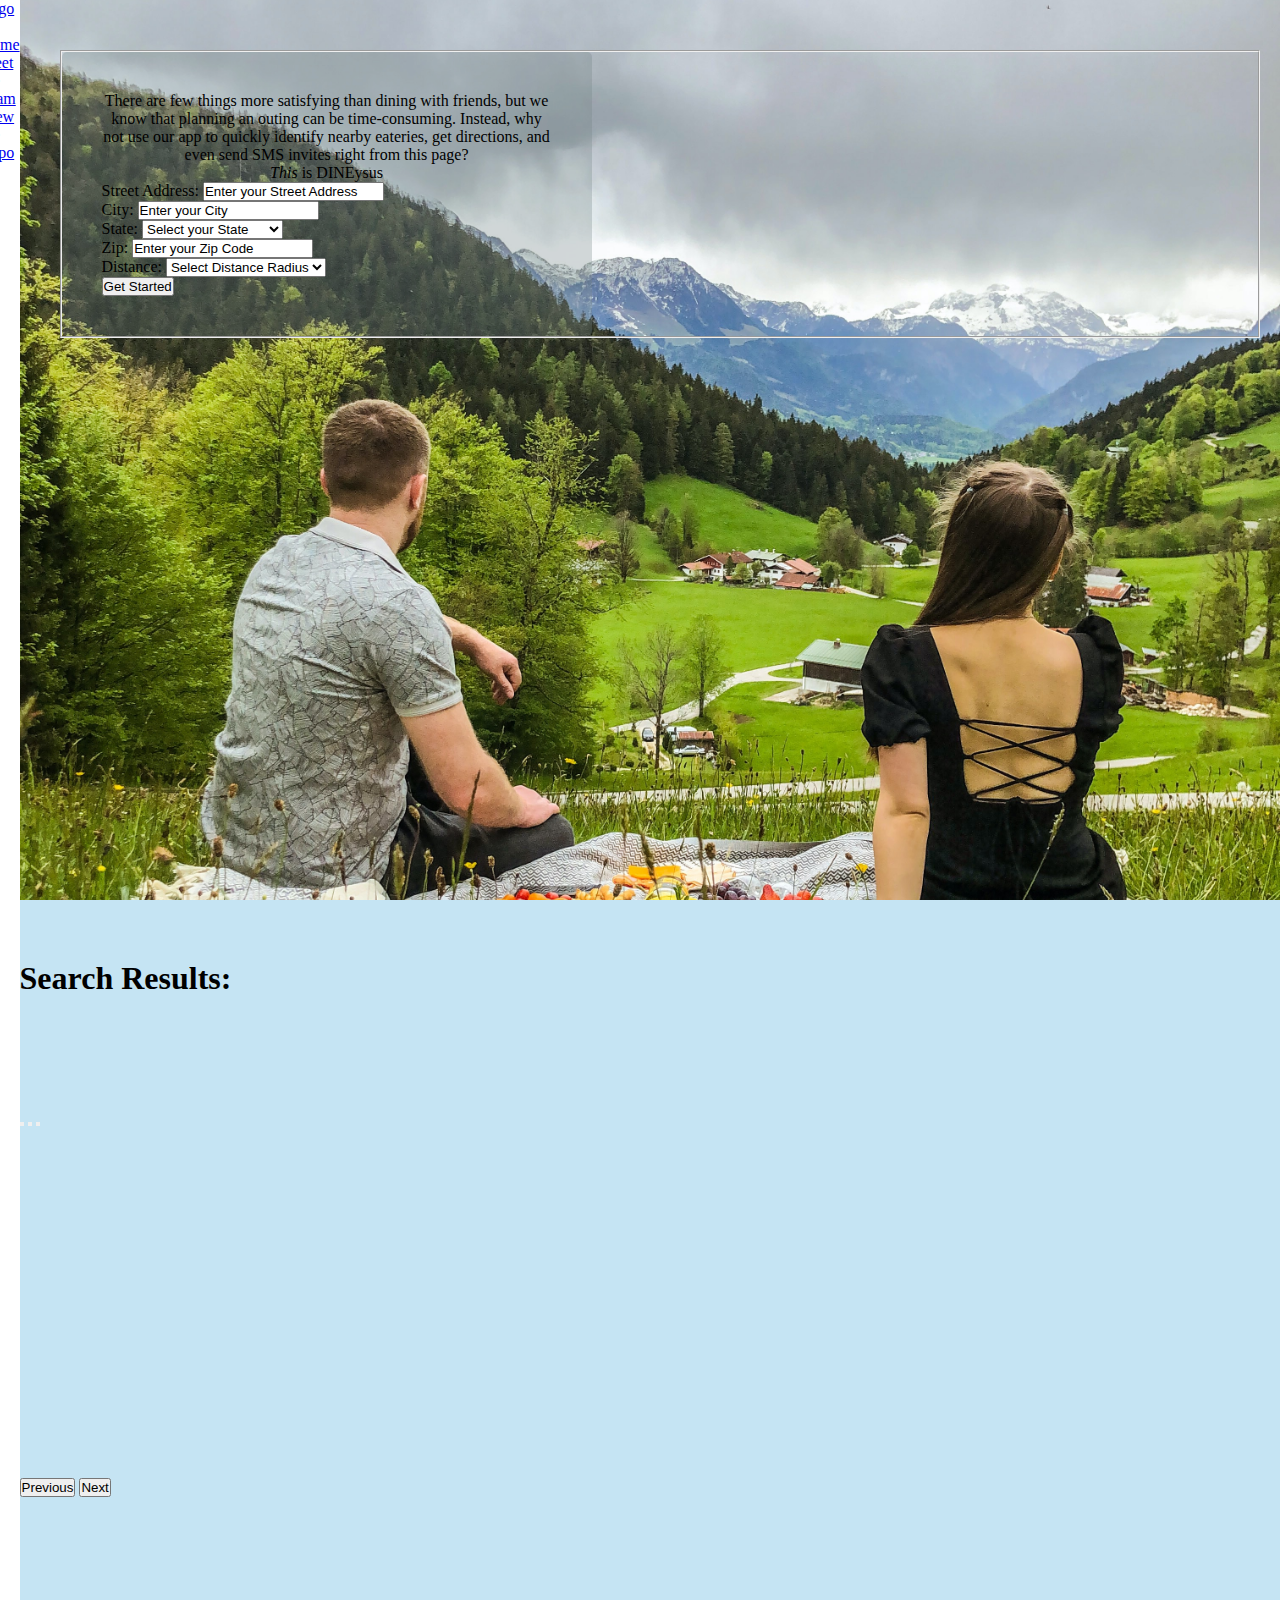
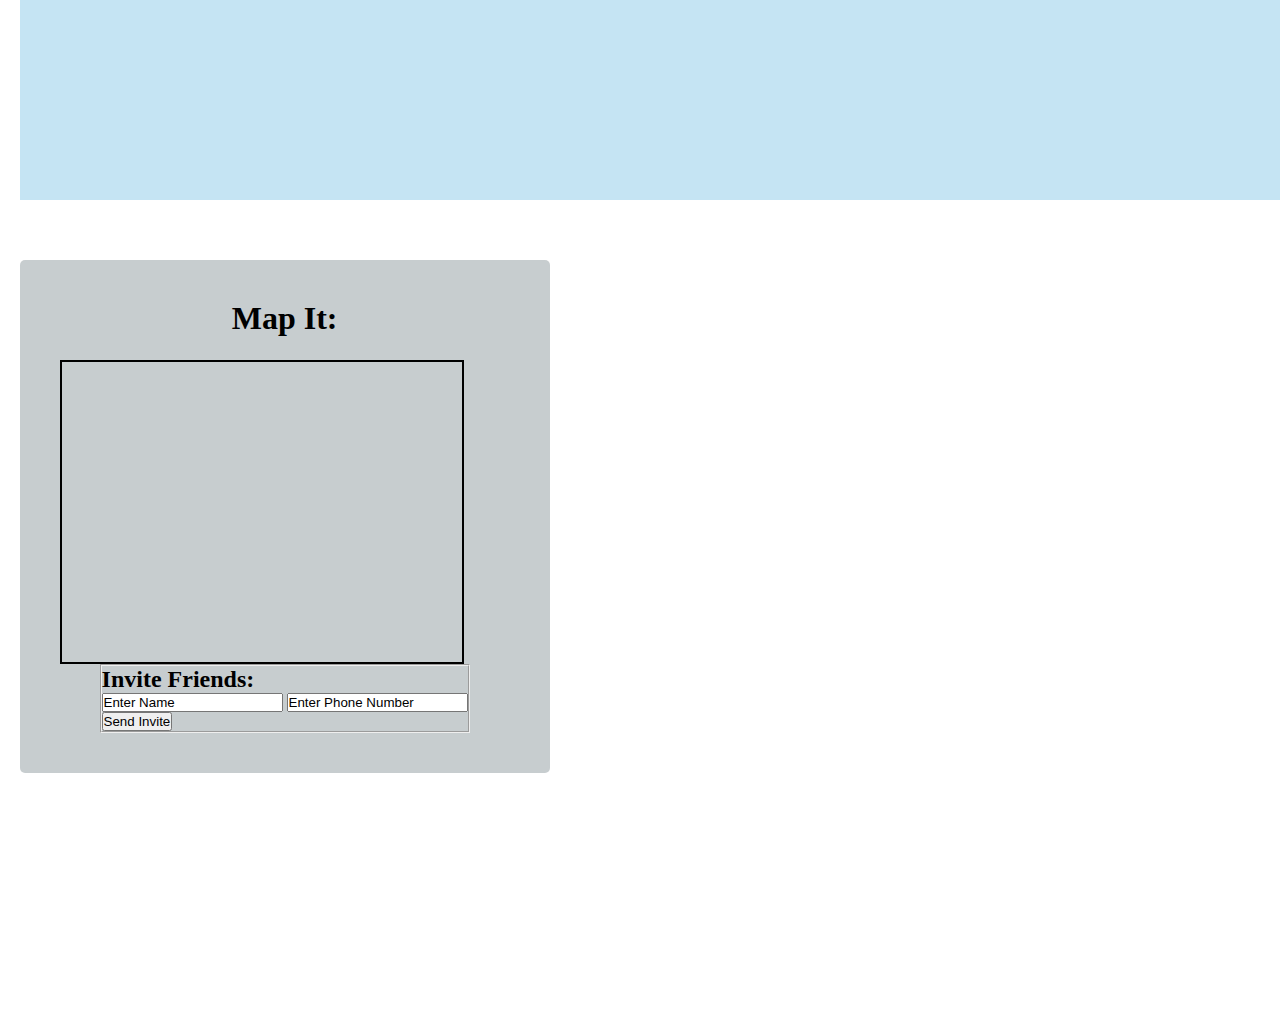
==== index.html @ 8d2292a7 "End of Thursday. Fixed carousel formatting" ====
<!DOCTYPE html>
<html lang="en">

<head>
    <meta charset="UTF-8">
    <meta http-equiv="X-UA-Compatible" content="IE=edge">
    <meta name="viewport" content="width=device-width, initial-scale=1.0">
    <link rel="stylesheet" href="https://cdn.jsdelivr.net/npm/bootstrap@5.0.1/dist/css/bootstrap.min.css" 
        integrity="sha384-+0n0xVW2eSR5OomGNYDnhzAbDsOXxcvSN1TPprVMTNDbiYZCxYbOOl7+AMvyTG2x" crossorigin="anonymous">
    <link rel="stylesheet" href="https://api.mapbox.com/mapbox-gl-js/plugins/mapbox-gl-directions/v4.1.0/mapbox-gl-directions.css" type="text/css">
    <link rel='stylesheet' href='https://api.mapbox.com/mapbox-gl-js/v2.3.0/mapbox-gl.css'/>
    <link rel="stylesheet" href="./css/styles.css">
    <link rel="icon" href="css/images/favicon.ico">
    <title>DINEysus</title>
</head>

<body>
    <nav class="navbar navbar-expand-lg navbar-light bg-light fixed-top">
        <div class="container-fluid">
            <a class="navbar-brand" href="#">Logo</a>
            <button class="navbar-toggler" type="button" data-bs-toggle="collapse"
                data-bs-target="#navbarSupportedContent" aria-controls="navbarSupportedContent" aria-expanded="false"
                aria-label="Toggle navigation">
                <span class="navbar-toggler-icon"></span>
            </button>

            <div class="collapse navbar-collapse" id="navbarSupportedContent">
                <ul class="navbar-nav me-auto mb-2 mb-lg-0">
                    <li class="nav-item">
                        <a class="nav-link active" href="#">Home 
                        </a>
                    </li>
                    <li class="nav-item">
                        <a class="nav-link" href="./team.html">Meet the Team</a>
                    </li>
                    <li class="nav-item">
                        <a class="nav-link" href="https://github.com/natelee3/DINEysus">View the Repo</a>
                    </li>
                </ul>
            </div>
        </div>
    </nav>
    
    <div id="main">
        

        <!-- User inputs to begin search -->
        <section class="start" style="height: 100vh; background-image: url('./css/images/picnic.jpg'); background-attachment: fixed; background-size: cover; background-position: center">
            <div class="row" style="height: 50px"></div>
            <div class="row gx-4 gx-lg-5 align-items-center justify-content-center text-center">
            <form id="address">
                <fieldset id="searchForm" class="text-white font-weight-bold">
                    <div class="container-fluid mx-auto" style="border-radius: 5px; background-color: rgba(116,131,134,0.3); max-width: 50vh; padding: 40px;">
                        <p class="card-text text-description text-white" style="text-align: center; ;">There are few things more satisfying than dining with friends, but we know that planning an outing can be time-consuming. Instead, why not use our app to quickly identify nearby eateries, get directions, and even send SMS invites right from this page?</p><p class="text-description text-white" style="text-align: center;"><em>This</em> is DINEysus</p>
                        <div>
                            <label" class="form-label">Street Address:
                                <input type="text"  
                                    id="street-name" 
                                    class="form-control"
                                    aria-describedby="streetAddress"
                                    placeholder="Enter your Street Address"
                                    required>
                            </label>
                        </div>
                        <div>
                            <label class="form-label">City:
                                    <input class="form-control" type="text" id="city" aria-describedby="city" placeholder="Enter your City"
                                        required>
                            </label>
                        </div>
                        <div>
                            <label class="form-label text-muted"> State:
                                <select class="form-control" id="state" placeholder="Enter your State" required> 
                                    <option value="none" selected disabled hidden>
                                        Select your State
                                    </option>
                                    <option value="AL">Alabama</option>
                                    <option value="AK">Alaska</option>
                                    <option value="AZ">Arizona</option>
                                    <option value="AR">Arkansas</option>
                                    <option value="CA">California</option>
                                    <option value="CO">Colorado</option>
                                    <option value="CT">Connecticut</option>
                                    <option value="DE">Delaware</option>
                                    <option value="DC">District Of Columbia</option>
                                    <option value="FL">Florida</option>
                                    <option value="GA">Georgia</option>
                                    <option value="HI">Hawaii</option>
                                    <option value="ID">Idaho</option>
                                    <option value="IL">Illinois</option>
                                    <option value="IN">Indiana</option>
                                    <option value="IA">Iowa</option>
                                    <option value="KS">Kansas</option>
                                    <option value="KY">Kentucky</option>
                                    <option value="LA">Louisiana</option>
                                    <option value="ME">Maine</option>
                                    <option value="MD">Maryland</option>
                                    <option value="MA">Massachusetts</option>
                                    <option value="MI">Michigan</option>
                                    <option value="MN">Minnesota</option>
                                    <option value="MS">Mississippi</option>
                                    <option value="MO">Missouri</option>
                                    <option value="MT">Montana</option>
                                    <option value="NE">Nebraska</option>
                                    <option value="NV">Nevada</option>
                                    <option value="NH">New Hampshire</option>
                                    <option value="NJ">New Jersey</option>
                                    <option value="NM">New Mexico</option>
                                    <option value="NY">New York</option>
                                    <option value="NC">North Carolina</option>
                                    <option value="ND">North Dakota</option>
                                    <option value="OH">Ohio</option>
                                    <option value="OK">Oklahoma</option>
                                    <option value="OR">Oregon</option>
                                    <option value="PA">Pennsylvania</option>
                                    <option value="RI">Rhode Island</option>
                                    <option value="SC">South Carolina</option>
                                    <option value="SD">South Dakota</option>
                                    <option value="TN">Tennessee</option>
                                    <option value="TX">Texas</option>
                                    <option value="UT">Utah</option>
                                    <option value="VT">Vermont</option>
                                    <option value="VA">Virginia</option>
                                    <option value="WA">Washington</option>
                                    <option value="WV">West Virginia</option>
                                    <option value="WI">Wisconsin</option>
                                    <option value="WY">Wyoming</option>
                                </select>				
                            </label>
                        </div>
                        <div class="container-fluid;">
                            <label class="form-label">Zip:
                                <input type="text" 
                                class="form-control"
                                    id="zipcode" 
                                    placeholder="Enter your Zip Code"
                                    required>
                            </label>
                        </div>
                        <div class="container-fluid">
                            <label class="form-label">Distance:
                                <select class="form-control" name="radius" id="radius">
                                    <option value="none" selected disabled hidden>
                                        Select Distance Radius
                                    </option>
                                    <option value="5">5mins</option>
                                    <option value="10">10mins</option>
                                    <option value="15">15mins</option>
                                    <option value="20">20mins</option>
                                </select>
                            </label>
                        </div>
                        <div>
                            <button id="getStarted" class="btn btn-primary btn-lg mx-auto" type="button">Get Started</button>
                        </div>
                    </fieldset>
                </form>
            </div>
        </section>


        <section id="resultsSection" class="results" style="height: 100vh; background-color: rgba(63, 167, 214, 0.3);">
            <div class="row" style="height:60px;"><!-- This is an empty div to make up for the sticky header --></div>
            <div class="row pt-3" style="height: 150px">
                <div class="container">
                    <h1 class="text-center text-white">Search Results:</h1>
                </div>
            </div>
            <div class="row" style="height: 350px">
                <div id="myCarousel" class="carousel slide row-gap-2 justify-content-center align-items-center text-center" data-bs-ride="carousel">
                    <!-- Indicators -->
                    <div class="carousel-indicators">
                        <button type="button" data-bs-target="#myCarousel" data-bs-slide-to="0" class="active" aria-label="Slide 1"></button>
                        <button type="button" data-bs-target="#myCarousel" data-bs-slide-to="1" aria-label="Slide 2" class=""></button>
                        <button type="button" data-bs-target="#myCarousel" data-bs-slide-to="2" aria-label="Slide 3" class="" aria-current="true"></button>
                    </div>
                
                    <!-- Wrapper for slides -->
                    <div class="carousel-inner"></div>
                    <button class="carousel-control-prev" type="button" data-bs-target="#myCarousel" data-bs-slide="prev">
                        <span class="carousel-control-prev-icon" aria-hidden="true"></span>
                        <span class="visually-hidden">Previous</span>
                    </button>
                    <button class="carousel-control-next" type="button" data-bs-target="#myCarousel" data-bs-slide="next">
                        <span class="carousel-control-next-icon" aria-hidden="true"></span>
                        <span class="visually-hidden">Next</span>
                    </button>
                </div>
            </div>
        </section>

       
        <section id="mapSection" class="mapbox" style="height: 92vh; width: 100vw; background-image: url('./css/images/city.jpg'); background-attachment: fixed; background-size: cover;">
            <div class="row" style="height:60px;">
                <!-- This is an empty div to make up for the sticky header -->
            </div>
            <div class="container-fluid mx-auto" style="border-radius: 5px; background-color: rgba(116,131,134,0.4); max-width: 50vh; padding: 40px;">
                <div class="row pt-3" style="height: 60px">
                    <div class="container">
                        <h1 class="text-white" style="text-align: center;">Map It:</h1>
                    </div>
                </div>
                <div class="row pt-3 justify-content-center">
                    <div id='map' class="pt-2 pb-2" style='width: 400px; height: 300px; border: solid black; border-width: 2px;'></div>
                </div>
                <div class="row text-center pt-3 pb-3" id="invite">
                    <form>
                        <fieldset>
                            <!-- <div class="container-fluid" style="border-radius: 5px;  padding: 40px;"> --> 
                            <h2 class="text-white">Invite Friends:</h2>
                            <label class="form-label mb-2">
                                <input type="text" class="recipientName form-control" placeholder="Enter Name">
                            </label>
                            <label class="form-label mb-2">
                                <input type="tel" class="recipientNumber form-control" placeholder="Enter Phone Number">
                            </label>
                            <button type="button" class="btn btn-primary submitButton">Send Invite</button>
                        </fieldset>
                    </form>
                </div>
            </div>
        </section>

    </div>

<script src='https://api.mapbox.com/mapbox-gl-js/v2.3.0/mapbox-gl.js'></script>
<script src="https://cdn.jsdelivr.net/npm/bootstrap@5.0.1/dist/js/bootstrap.bundle.min.js" integrity="sha384-gtEjrD/SeCtmISkJkNUaaKMoLD0//ElJ19smozuHV6z3Iehds+3Ulb9Bn9Plx0x4" crossorigin="anonymous"></script>
<script src="https://api.mapbox.com/mapbox-gl-js/plugins/mapbox-gl-directions/v4.1.0/mapbox-gl-directions.js"></script>
<script src="js/scripts.js"></script>

</body>

</html>
---- css/styles.css ----
* {
    margin: 0;
    padding: 0;
}

html {
    scroll-behavior: smooth;
}

.navbar-row {
    width: 100%;
    display: flex;
    justify-content: space-between;
    box-shadow: 2px 2px 7px;
    margin-top: 10px;
    position: sticky;
}

body{
    display: flex;
    justify-content: center;
    /* align-items: flex-end; */
    min-height: 100vh;
}



.text-description {
    text-align: center;
}

#getStarted {
    display: inherit;
}


fieldset {
    margin: 0 40px 0;
}

.image-wrapper{
    height: 150px;
    width: auto;
    margin: 0
}

.result-image {
    margin-left: auto;
    margin-right: auto;
    display: block;
    height: 100%;
    width: auto;
}

.fit-image{
    width: 100%;
    object-fit: cover;
    height: 300px; /* only if you want fixed height */
    }

.carousel-inner {
    height: 350px;
}

.carousel-item {
    height: 350px;
}

.form-control::placeholder {
    color: #000
}
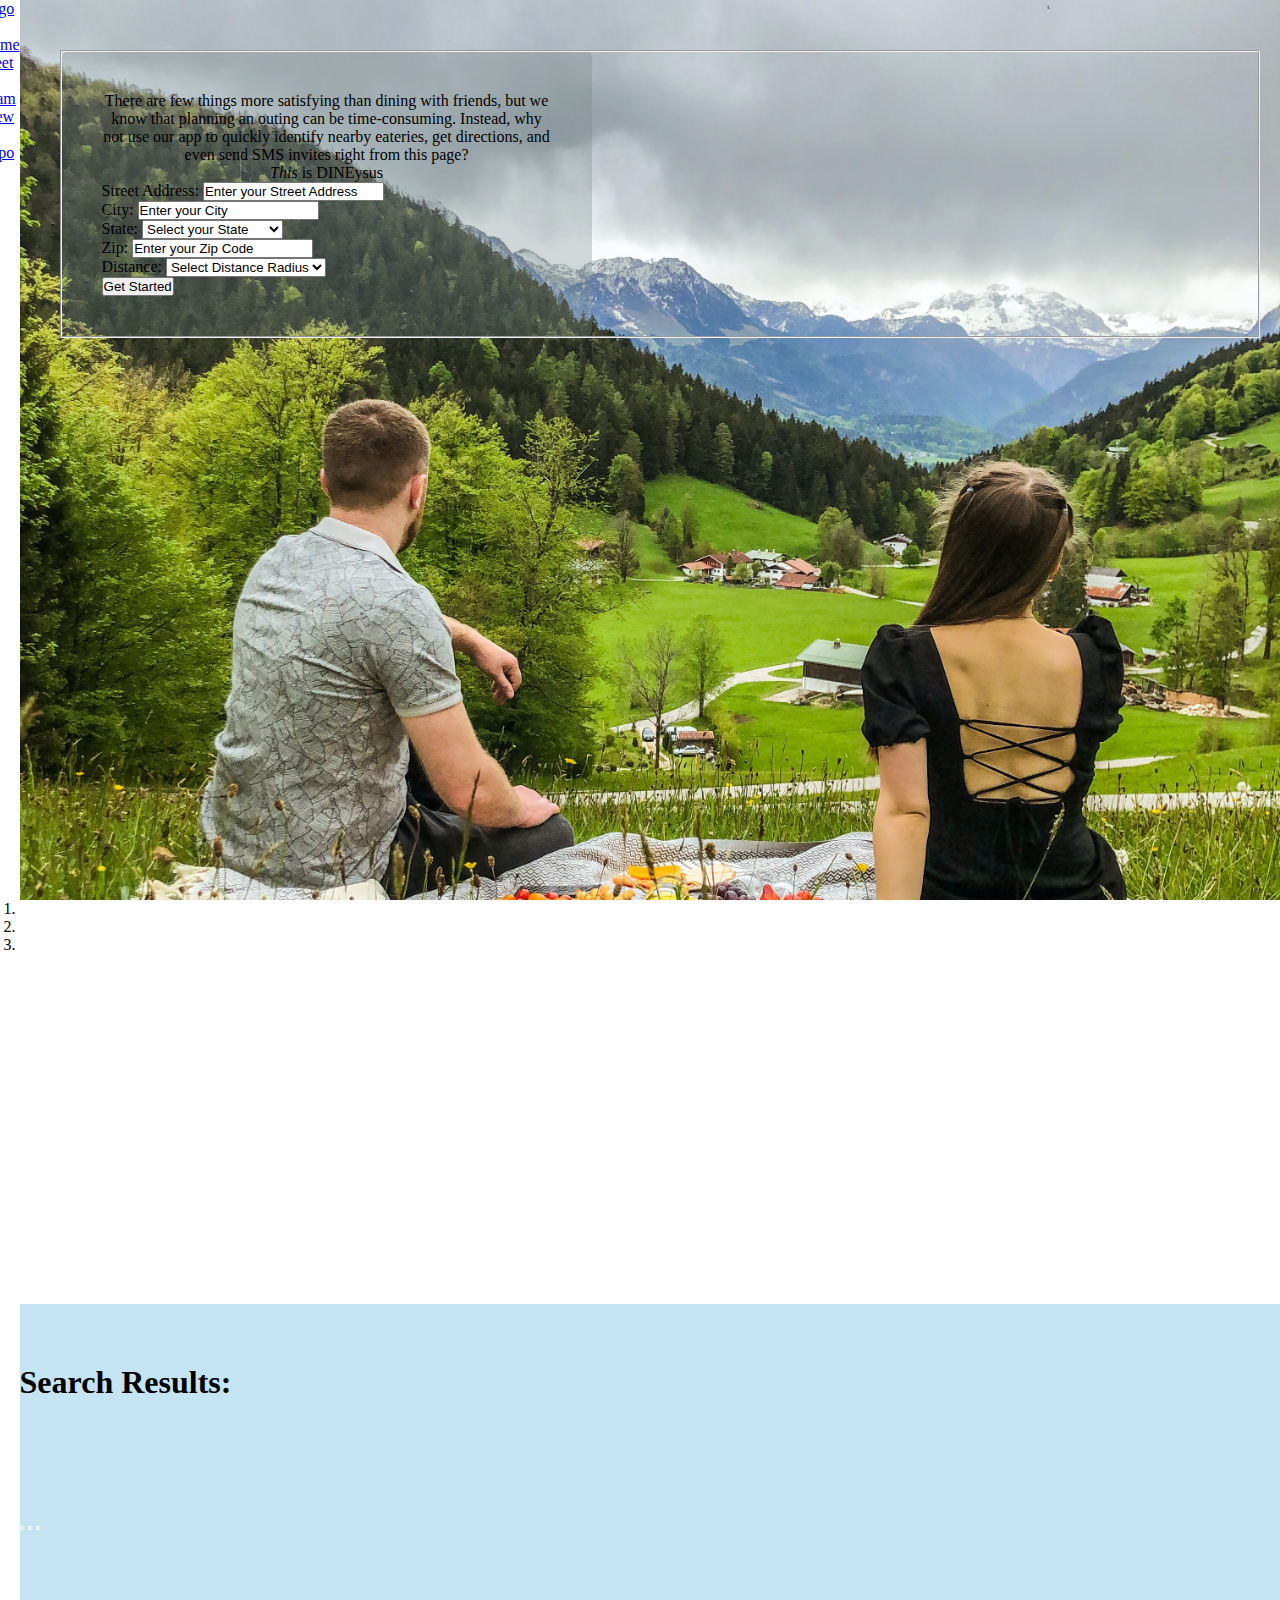
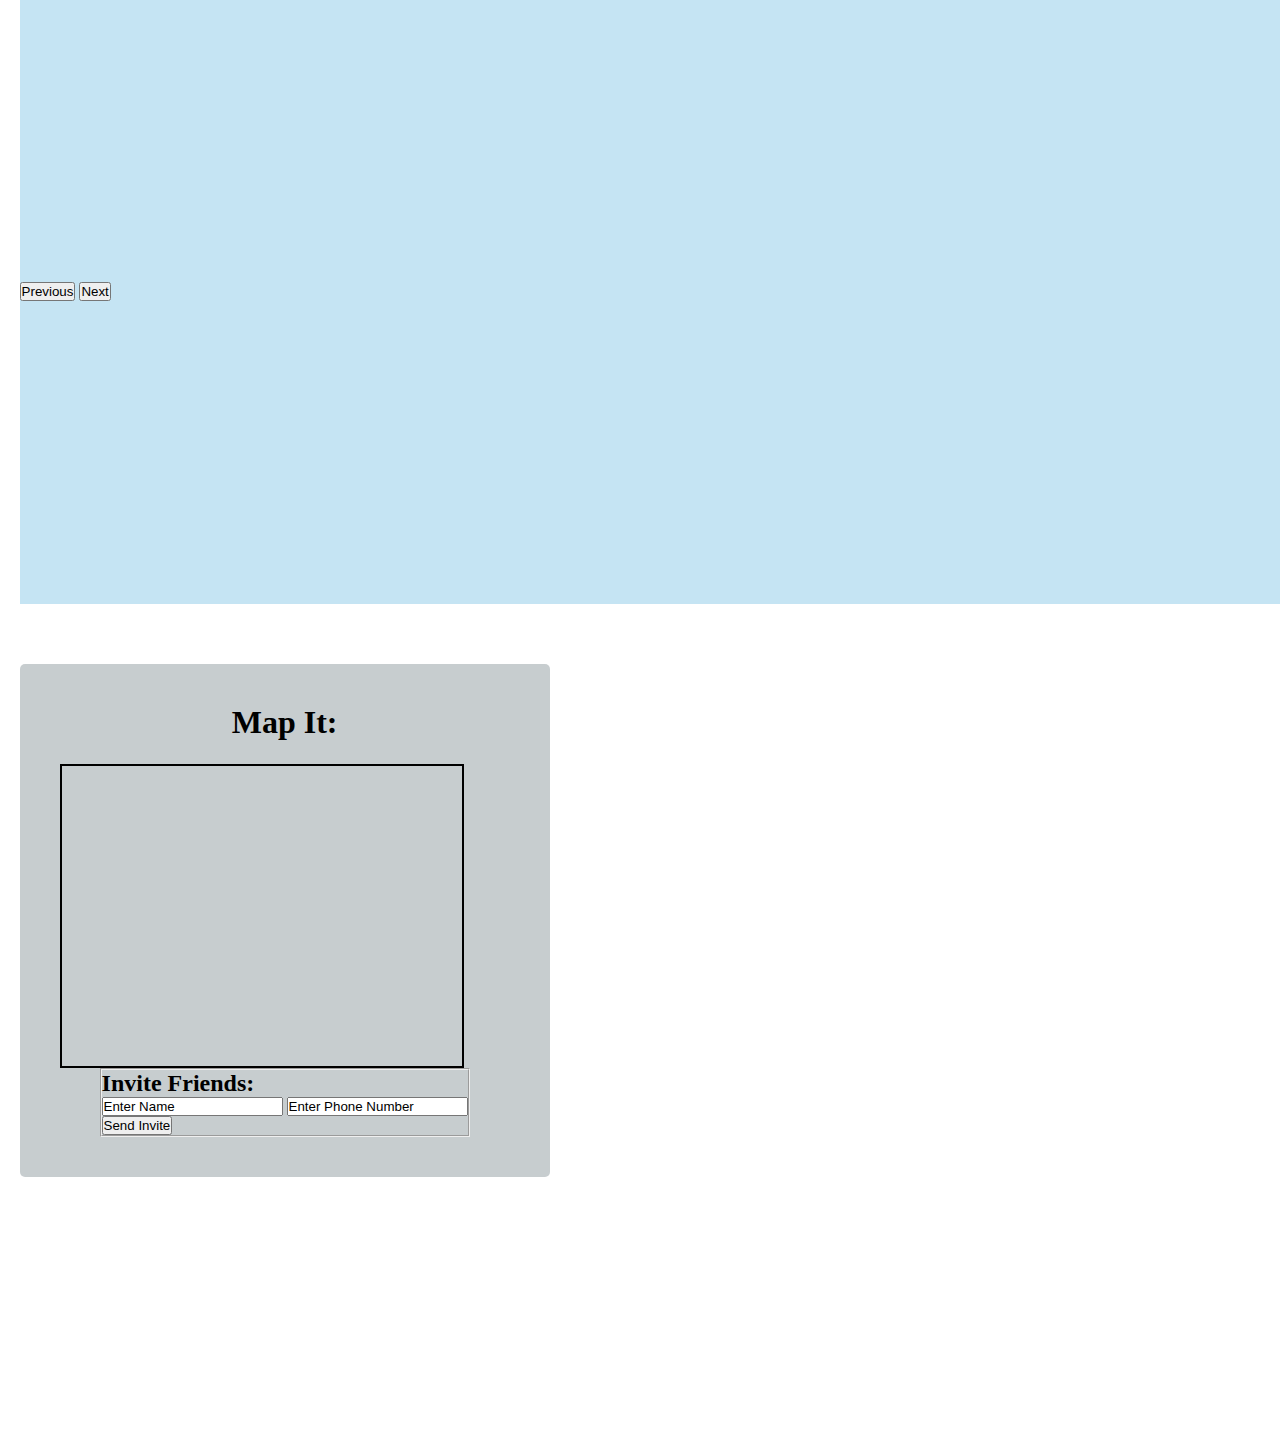
==== commit 4f19c726: "no notable changes" ====
--- a/index.html
+++ b/index.html
@@ -5,16 +5,16 @@
     <meta charset="UTF-8">
     <meta http-equiv="X-UA-Compatible" content="IE=edge">
     <meta name="viewport" content="width=device-width, initial-scale=1.0">
-    <link rel="stylesheet" href="https://cdn.jsdelivr.net/npm/bootstrap@5.0.1/dist/css/bootstrap.min.css" 
+    <link href="https://cdn.jsdelivr.net/npm/bootstrap@5.0.1/dist/css/bootstrap.min.css" rel="stylesheet"
         integrity="sha384-+0n0xVW2eSR5OomGNYDnhzAbDsOXxcvSN1TPprVMTNDbiYZCxYbOOl7+AMvyTG2x" crossorigin="anonymous">
-    <link rel="stylesheet" href="https://api.mapbox.com/mapbox-gl-js/plugins/mapbox-gl-directions/v4.1.0/mapbox-gl-directions.css" type="text/css">
-    <link rel='stylesheet' href='https://api.mapbox.com/mapbox-gl-js/v2.3.0/mapbox-gl.css'/>
+    <script src='https://api.mapbox.com/mapbox-gl-js/v2.3.0/mapbox-gl.js'></script>  
+    <link href='https://api.mapbox.com/mapbox-gl-js/v2.3.0/mapbox-gl.css' rel='stylesheet' />
     <link rel="stylesheet" href="./css/styles.css">
     <link rel="icon" href="css/images/favicon.ico">
     <title>DINEysus</title>
-</head>
-
-<body>
+  </head>
+
+  <body>
     <nav class="navbar navbar-expand-lg navbar-light bg-light fixed-top">
         <div class="container-fluid">
             <a class="navbar-brand" href="#">Logo</a>
@@ -69,7 +69,7 @@
                             </label>
                         </div>
                         <div>
-                            <label class="form-label text-muted"> State:
+                            <label class="form-label"> State:
                                 <select class="form-control" id="state" placeholder="Enter your State" required> 
                                     <option value="none" selected disabled hidden>
                                         Select your State
@@ -155,79 +155,102 @@
                         </div>
                     </fieldset>
                 </form>
-            </div>
-        </section>
-
-
-        <section id="resultsSection" class="results" style="height: 100vh; background-color: rgba(63, 167, 214, 0.3);">
-            <div class="row" style="height:60px;"><!-- This is an empty div to make up for the sticky header --></div>
-            <div class="row pt-3" style="height: 150px">
+        </div>
+    </section>
+
+    <section>
+        <div id="myCarousel" class="row gap-2 justify-content-center align-items-center text-center"
+            data-ride="carousel">
+            <!-- Indicators -->
+            <ol class="carousel-indicators">
+                <li data-target="#myCarousel" data-slide-to="0" class="active"></li>
+                <li data-target="#myCarousel" data-slide-to="1"></li>
+                <li data-target="#myCarousel" data-slide-to="2"></li>
+            </ol>
+
+            <!-- Wrapper for slides -->
+            <div class="carousel-inner">
+
+
+
+        </div>
+    </section>
+
+    <section id="resultsSection" class="results" style="height: 100vh; background-color: rgba(63, 167, 214, 0.3);">
+        <div class="row" style="height:60px;">
+        <!-- This is an empty div to make up for the sticky header -->
+        </div>
+        <div class="row pt-3" style="height: 150px">
+            <div class="container">
+                <h1 class="text-center text-white">Search Results:</h1>
+            </div>
+        </div>
+        <div class="row" style="height: 350px">
+            <div id="myCarousel" class="carousel slide row-gap-2 justify-content-center align-items-center text-center" data-bs-ride="carousel">
+                <!-- Indicators -->
+                <div class="carousel-indicators">
+                    <button type="button" data-bs-target="#myCarousel" data-bs-slide-to="0" class="active" aria-label="Slide 1"></button>
+                    <button type="button" data-bs-target="#myCarousel" data-bs-slide-to="1" aria-label="Slide 2" class=""></button>
+                    <button type="button" data-bs-target="#myCarousel" data-bs-slide-to="2" aria-label="Slide 3" class="" aria-current="true"></button>
+                </div>
+            
+                <!-- Wrapper for slides -->
+                <div class="carousel-inner">
+                    
+                
+                    
+                </div>
+                <button class="carousel-control-prev" type="button" data-bs-target="#myCarousel" data-bs-slide="prev">
+                    <span class="carousel-control-prev-icon" aria-hidden="true"></span>
+                    <span class="visually-hidden">Previous</span>
+                </button>
+                <button class="carousel-control-next" type="button" data-bs-target="#myCarousel" data-bs-slide="next">
+                    <span class="carousel-control-next-icon" aria-hidden="true"></span>
+                    <span class="visually-hidden">Next</span>
+                </button>
+            </div>
+        </div>
+    </section>
+
+       
+    <section id="mapSection" class="mapbox" style="height: 92vh; width: 100vw; background-image: url('./css/images/city.jpg'); background-attachment: fixed; background-size: cover;">
+        <div class="row" style="height:60px;">
+            <!-- This is an empty div to make up for the sticky header -->
+        </div>
+        <div class="container-fluid mx-auto" style="border-radius: 5px; background-color: rgba(116,131,134,0.4); max-width: 50vh; padding: 40px;">
+            <div class="row pt-3" style="height: 60px">
                 <div class="container">
-                    <h1 class="text-center text-white">Search Results:</h1>
+                    <h1 class="text-white" style="text-align: center;">Map It:</h1>
                 </div>
             </div>
-            <div class="row" style="height: 350px">
-                <div id="myCarousel" class="carousel slide row-gap-2 justify-content-center align-items-center text-center" data-bs-ride="carousel">
-                    <!-- Indicators -->
-                    <div class="carousel-indicators">
-                        <button type="button" data-bs-target="#myCarousel" data-bs-slide-to="0" class="active" aria-label="Slide 1"></button>
-                        <button type="button" data-bs-target="#myCarousel" data-bs-slide-to="1" aria-label="Slide 2" class=""></button>
-                        <button type="button" data-bs-target="#myCarousel" data-bs-slide-to="2" aria-label="Slide 3" class="" aria-current="true"></button>
-                    </div>
-                
-                    <!-- Wrapper for slides -->
-                    <div class="carousel-inner"></div>
-                    <button class="carousel-control-prev" type="button" data-bs-target="#myCarousel" data-bs-slide="prev">
-                        <span class="carousel-control-prev-icon" aria-hidden="true"></span>
-                        <span class="visually-hidden">Previous</span>
-                    </button>
-                    <button class="carousel-control-next" type="button" data-bs-target="#myCarousel" data-bs-slide="next">
-                        <span class="carousel-control-next-icon" aria-hidden="true"></span>
-                        <span class="visually-hidden">Next</span>
-                    </button>
-                </div>
-            </div>
-        </section>
-
-       
-        <section id="mapSection" class="mapbox" style="height: 92vh; width: 100vw; background-image: url('./css/images/city.jpg'); background-attachment: fixed; background-size: cover;">
-            <div class="row" style="height:60px;">
-                <!-- This is an empty div to make up for the sticky header -->
-            </div>
-            <div class="container-fluid mx-auto" style="border-radius: 5px; background-color: rgba(116,131,134,0.4); max-width: 50vh; padding: 40px;">
-                <div class="row pt-3" style="height: 60px">
-                    <div class="container">
-                        <h1 class="text-white" style="text-align: center;">Map It:</h1>
-                    </div>
-                </div>
-                <div class="row pt-3 justify-content-center">
-                    <div id='map' class="pt-2 pb-2" style='width: 400px; height: 300px; border: solid black; border-width: 2px;'></div>
-                </div>
-                <div class="row text-center pt-3 pb-3" id="invite">
-                    <form>
-                        <fieldset>
-                            <!-- <div class="container-fluid" style="border-radius: 5px;  padding: 40px;"> --> 
-                            <h2 class="text-white">Invite Friends:</h2>
-                            <label class="form-label mb-2">
-                                <input type="text" class="recipientName form-control" placeholder="Enter Name">
-                            </label>
-                            <label class="form-label mb-2">
-                                <input type="tel" class="recipientNumber form-control" placeholder="Enter Phone Number">
-                            </label>
-                            <button type="button" class="btn btn-primary submitButton">Send Invite</button>
-                        </fieldset>
-                    </form>
-                </div>
-            </div>
-        </section>
-
-    </div>
-
-<script src='https://api.mapbox.com/mapbox-gl-js/v2.3.0/mapbox-gl.js'></script>
-<script src="https://cdn.jsdelivr.net/npm/bootstrap@5.0.1/dist/js/bootstrap.bundle.min.js" integrity="sha384-gtEjrD/SeCtmISkJkNUaaKMoLD0//ElJ19smozuHV6z3Iehds+3Ulb9Bn9Plx0x4" crossorigin="anonymous"></script>
-<script src="https://api.mapbox.com/mapbox-gl-js/plugins/mapbox-gl-directions/v4.1.0/mapbox-gl-directions.js"></script>
-<script src="js/scripts.js"></script>
-
+            <div class="row pt-3 justify-content-center">
+                <div id='map' class="pt-2 pb-2" style='width: 400px; height: 300px; border: solid black; border-width: 2px;'></div>
+            </div>
+            <div class="row text-center pt-3 pb-3" id="invite">
+                <form>
+                    <fieldset>
+                        <!-- <div class="container-fluid" style="border-radius: 5px;  padding: 40px;"> -->
+                        
+                    <h2 class="text-white">Invite Friends:</h2>
+
+                        <label class="form-label mb-2">
+                            <input type="text" class="recipientName form-control" placeholder="Enter Name">
+                        </label>
+                        <label class="form-label mb-2">
+                            <input type="tel" class="recipientNumber form-control" placeholder="Enter Phone Number">
+                        </label>
+                        <button type="button" class="btn btn-primary submitButton">Send Invite</button>
+                    </fieldset>
+                </form>
+            </div>
+        </div>
+    </section>
+
+</div>
+    <script src="https://cdn.jsdelivr.net/npm/bootstrap@5.0.1/dist/js/bootstrap.bundle.min.js" integrity="sha384-gtEjrD/SeCtmISkJkNUaaKMoLD0//ElJ19smozuHV6z3Iehds+3Ulb9Bn9Plx0x4" crossorigin="anonymous"></script>
+    <script src="https://api.mapbox.com/mapbox-gl-js/plugins/mapbox-gl-directions/v4.1.0/mapbox-gl-directions.js"></script>
+    <link rel="stylesheet" href="https://api.mapbox.com/mapbox-gl-js/plugins/mapbox-gl-directions/v4.1.0/mapbox-gl-directions.css" type="text/css">
+    <script src="js/scripts.js"></script>
 </body>
 
 </html>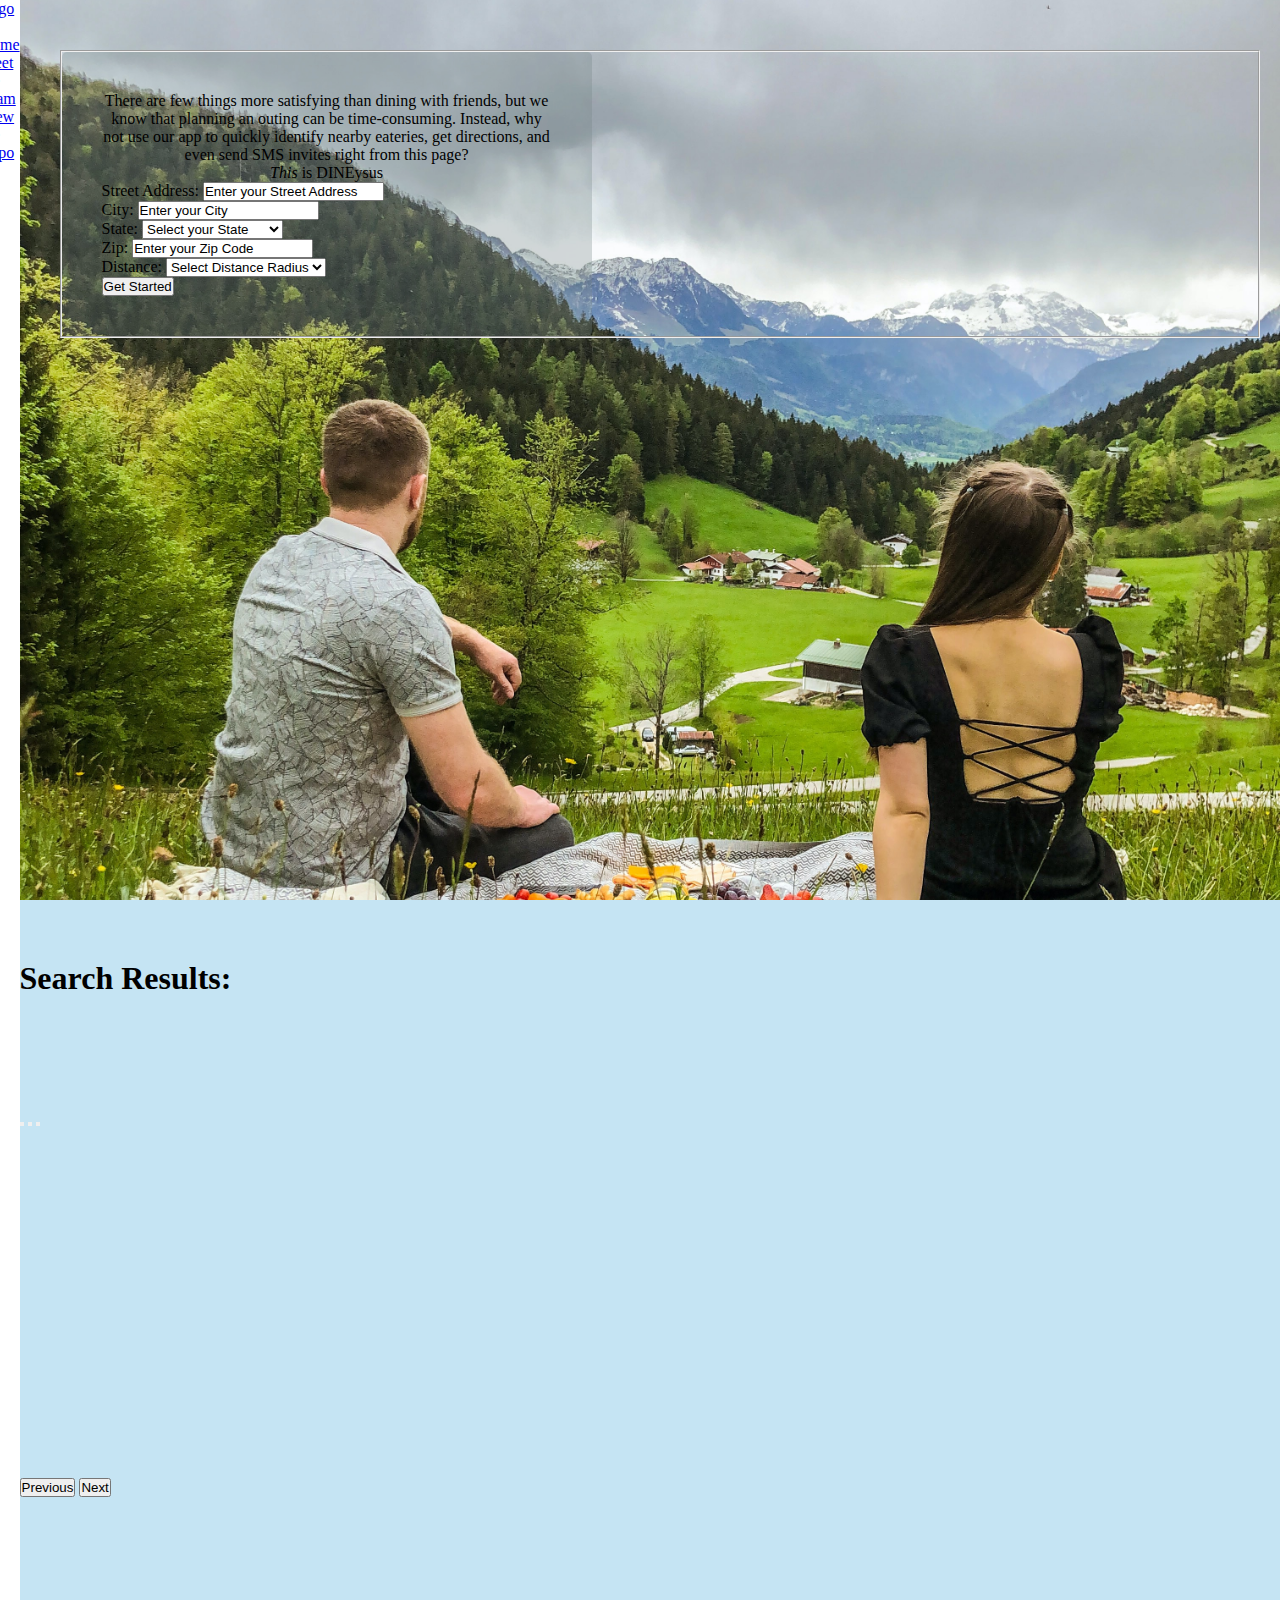
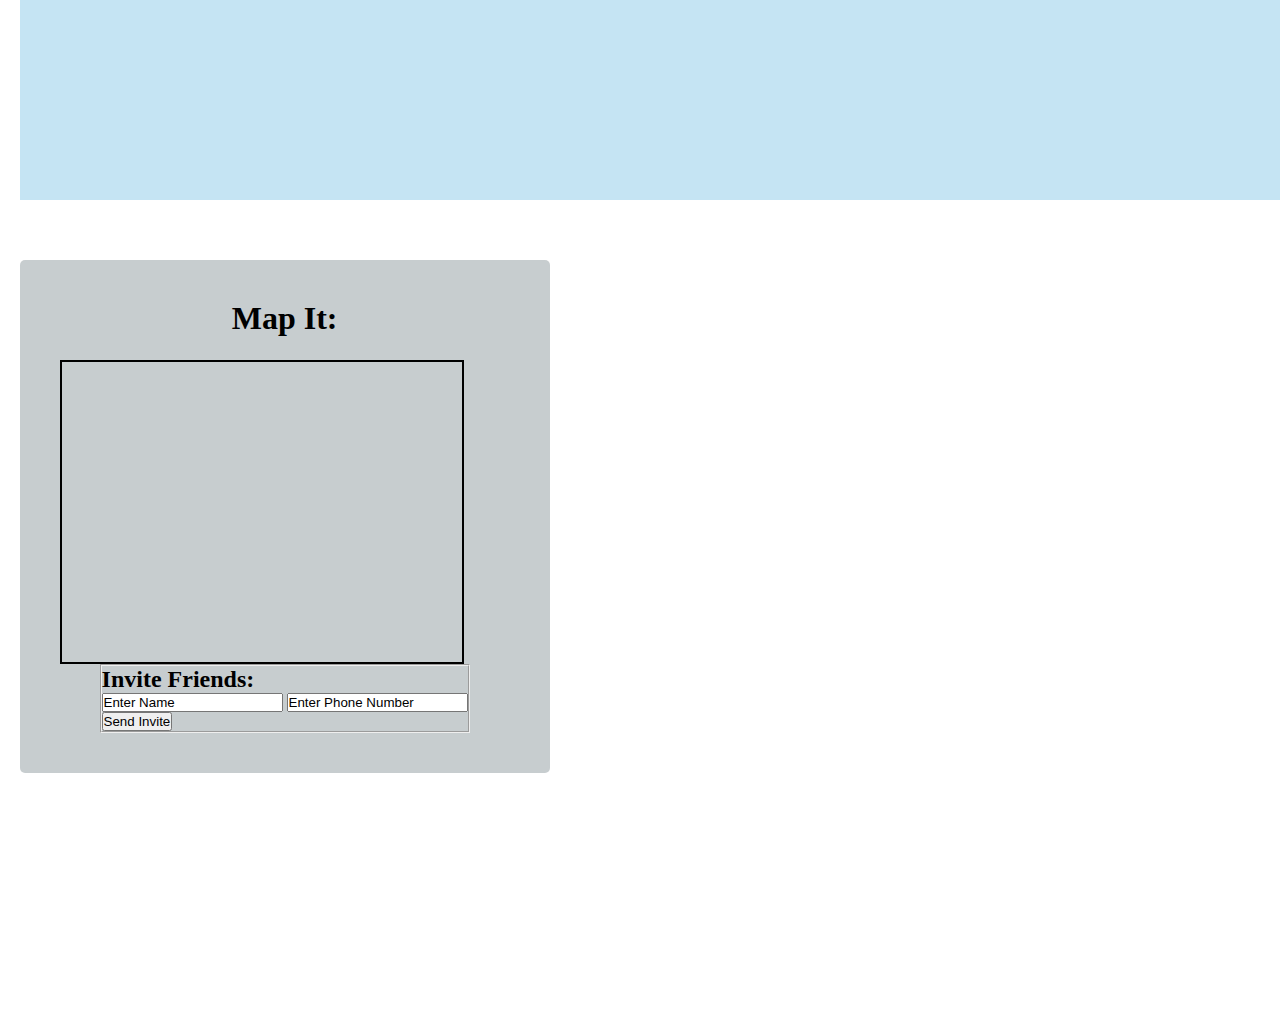
==== commit 991e4e39: "Merge branch 'main' into immanuel" ====
--- a/index.html
+++ b/index.html
@@ -5,16 +5,16 @@
     <meta charset="UTF-8">
     <meta http-equiv="X-UA-Compatible" content="IE=edge">
     <meta name="viewport" content="width=device-width, initial-scale=1.0">
-    <link href="https://cdn.jsdelivr.net/npm/bootstrap@5.0.1/dist/css/bootstrap.min.css" rel="stylesheet"
+    <link rel="stylesheet" href="https://cdn.jsdelivr.net/npm/bootstrap@5.0.1/dist/css/bootstrap.min.css" 
         integrity="sha384-+0n0xVW2eSR5OomGNYDnhzAbDsOXxcvSN1TPprVMTNDbiYZCxYbOOl7+AMvyTG2x" crossorigin="anonymous">
-    <script src='https://api.mapbox.com/mapbox-gl-js/v2.3.0/mapbox-gl.js'></script>  
-    <link href='https://api.mapbox.com/mapbox-gl-js/v2.3.0/mapbox-gl.css' rel='stylesheet' />
+    <link rel="stylesheet" href="https://api.mapbox.com/mapbox-gl-js/plugins/mapbox-gl-directions/v4.1.0/mapbox-gl-directions.css" type="text/css">
+    <link rel='stylesheet' href='https://api.mapbox.com/mapbox-gl-js/v2.3.0/mapbox-gl.css'/>
     <link rel="stylesheet" href="./css/styles.css">
     <link rel="icon" href="css/images/favicon.ico">
     <title>DINEysus</title>
-  </head>
-
-  <body>
+</head>
+
+<body>
     <nav class="navbar navbar-expand-lg navbar-light bg-light fixed-top">
         <div class="container-fluid">
             <a class="navbar-brand" href="#">Logo</a>
@@ -69,7 +69,7 @@
                             </label>
                         </div>
                         <div>
-                            <label class="form-label"> State:
+                            <label class="form-label text-muted"> State:
                                 <select class="form-control" id="state" placeholder="Enter your State" required> 
                                     <option value="none" selected disabled hidden>
                                         Select your State
@@ -155,102 +155,79 @@
                         </div>
                     </fieldset>
                 </form>
-        </div>
-    </section>
-
-    <section>
-        <div id="myCarousel" class="row gap-2 justify-content-center align-items-center text-center"
-            data-ride="carousel">
-            <!-- Indicators -->
-            <ol class="carousel-indicators">
-                <li data-target="#myCarousel" data-slide-to="0" class="active"></li>
-                <li data-target="#myCarousel" data-slide-to="1"></li>
-                <li data-target="#myCarousel" data-slide-to="2"></li>
-            </ol>
-
-            <!-- Wrapper for slides -->
-            <div class="carousel-inner">
-
-
-
-        </div>
-    </section>
-
-    <section id="resultsSection" class="results" style="height: 100vh; background-color: rgba(63, 167, 214, 0.3);">
-        <div class="row" style="height:60px;">
-        <!-- This is an empty div to make up for the sticky header -->
-        </div>
-        <div class="row pt-3" style="height: 150px">
-            <div class="container">
-                <h1 class="text-center text-white">Search Results:</h1>
-            </div>
-        </div>
-        <div class="row" style="height: 350px">
-            <div id="myCarousel" class="carousel slide row-gap-2 justify-content-center align-items-center text-center" data-bs-ride="carousel">
-                <!-- Indicators -->
-                <div class="carousel-indicators">
-                    <button type="button" data-bs-target="#myCarousel" data-bs-slide-to="0" class="active" aria-label="Slide 1"></button>
-                    <button type="button" data-bs-target="#myCarousel" data-bs-slide-to="1" aria-label="Slide 2" class=""></button>
-                    <button type="button" data-bs-target="#myCarousel" data-bs-slide-to="2" aria-label="Slide 3" class="" aria-current="true"></button>
-                </div>
-            
-                <!-- Wrapper for slides -->
-                <div class="carousel-inner">
-                    
+            </div>
+        </section>
+
+
+        <section id="resultsSection" class="results" style="height: 100vh; background-color: rgba(63, 167, 214, 0.3);">
+            <div class="row" style="height:60px;"><!-- This is an empty div to make up for the sticky header --></div>
+            <div class="row pt-3" style="height: 150px">
+                <div class="container">
+                    <h1 class="text-center text-white">Search Results:</h1>
+                </div>
+            </div>
+            <div class="row" style="height: 350px">
+                <div id="myCarousel" class="carousel slide row-gap-2 justify-content-center align-items-center text-center" data-bs-ride="carousel">
+                    <!-- Indicators -->
+                    <div class="carousel-indicators">
+                        <button type="button" data-bs-target="#myCarousel" data-bs-slide-to="0" class="active" aria-label="Slide 1"></button>
+                        <button type="button" data-bs-target="#myCarousel" data-bs-slide-to="1" aria-label="Slide 2" class=""></button>
+                        <button type="button" data-bs-target="#myCarousel" data-bs-slide-to="2" aria-label="Slide 3" class="" aria-current="true"></button>
+                    </div>
                 
-                    
-                </div>
-                <button class="carousel-control-prev" type="button" data-bs-target="#myCarousel" data-bs-slide="prev">
-                    <span class="carousel-control-prev-icon" aria-hidden="true"></span>
-                    <span class="visually-hidden">Previous</span>
-                </button>
-                <button class="carousel-control-next" type="button" data-bs-target="#myCarousel" data-bs-slide="next">
-                    <span class="carousel-control-next-icon" aria-hidden="true"></span>
-                    <span class="visually-hidden">Next</span>
-                </button>
-            </div>
-        </div>
-    </section>
+                    <!-- Wrapper for slides -->
+                    <div class="carousel-inner"></div>
+                    <button class="carousel-control-prev" type="button" data-bs-target="#myCarousel" data-bs-slide="prev">
+                        <span class="carousel-control-prev-icon" aria-hidden="true"></span>
+                        <span class="visually-hidden">Previous</span>
+                    </button>
+                    <button class="carousel-control-next" type="button" data-bs-target="#myCarousel" data-bs-slide="next">
+                        <span class="carousel-control-next-icon" aria-hidden="true"></span>
+                        <span class="visually-hidden">Next</span>
+                    </button>
+                </div>
+            </div>
+        </section>
 
        
-    <section id="mapSection" class="mapbox" style="height: 92vh; width: 100vw; background-image: url('./css/images/city.jpg'); background-attachment: fixed; background-size: cover;">
-        <div class="row" style="height:60px;">
-            <!-- This is an empty div to make up for the sticky header -->
-        </div>
-        <div class="container-fluid mx-auto" style="border-radius: 5px; background-color: rgba(116,131,134,0.4); max-width: 50vh; padding: 40px;">
-            <div class="row pt-3" style="height: 60px">
-                <div class="container">
-                    <h1 class="text-white" style="text-align: center;">Map It:</h1>
-                </div>
-            </div>
-            <div class="row pt-3 justify-content-center">
-                <div id='map' class="pt-2 pb-2" style='width: 400px; height: 300px; border: solid black; border-width: 2px;'></div>
-            </div>
-            <div class="row text-center pt-3 pb-3" id="invite">
-                <form>
-                    <fieldset>
-                        <!-- <div class="container-fluid" style="border-radius: 5px;  padding: 40px;"> -->
-                        
-                    <h2 class="text-white">Invite Friends:</h2>
-
-                        <label class="form-label mb-2">
-                            <input type="text" class="recipientName form-control" placeholder="Enter Name">
-                        </label>
-                        <label class="form-label mb-2">
-                            <input type="tel" class="recipientNumber form-control" placeholder="Enter Phone Number">
-                        </label>
-                        <button type="button" class="btn btn-primary submitButton">Send Invite</button>
-                    </fieldset>
-                </form>
-            </div>
-        </div>
-    </section>
-
-</div>
-    <script src="https://cdn.jsdelivr.net/npm/bootstrap@5.0.1/dist/js/bootstrap.bundle.min.js" integrity="sha384-gtEjrD/SeCtmISkJkNUaaKMoLD0//ElJ19smozuHV6z3Iehds+3Ulb9Bn9Plx0x4" crossorigin="anonymous"></script>
-    <script src="https://api.mapbox.com/mapbox-gl-js/plugins/mapbox-gl-directions/v4.1.0/mapbox-gl-directions.js"></script>
-    <link rel="stylesheet" href="https://api.mapbox.com/mapbox-gl-js/plugins/mapbox-gl-directions/v4.1.0/mapbox-gl-directions.css" type="text/css">
-    <script src="js/scripts.js"></script>
+        <section id="mapSection" class="mapbox" style="height: 92vh; width: 100vw; background-image: url('./css/images/city.jpg'); background-attachment: fixed; background-size: cover;">
+            <div class="row" style="height:60px;">
+                <!-- This is an empty div to make up for the sticky header -->
+            </div>
+            <div class="container-fluid mx-auto" style="border-radius: 5px; background-color: rgba(116,131,134,0.4); max-width: 50vh; padding: 40px;">
+                <div class="row pt-3" style="height: 60px">
+                    <div class="container">
+                        <h1 class="text-white" style="text-align: center;">Map It:</h1>
+                    </div>
+                </div>
+                <div class="row pt-3 justify-content-center">
+                    <div id='map' class="pt-2 pb-2" style='width: 400px; height: 300px; border: solid black; border-width: 2px;'></div>
+                </div>
+                <div class="row text-center pt-3 pb-3" id="invite">
+                    <form>
+                        <fieldset>
+                            <!-- <div class="container-fluid" style="border-radius: 5px;  padding: 40px;"> --> 
+                            <h2 class="text-white">Invite Friends:</h2>
+                            <label class="form-label mb-2">
+                                <input type="text" class="recipientName form-control" placeholder="Enter Name">
+                            </label>
+                            <label class="form-label mb-2">
+                                <input type="tel" class="recipientNumber form-control" placeholder="Enter Phone Number">
+                            </label>
+                            <button type="button" class="btn btn-primary submitButton">Send Invite</button>
+                        </fieldset>
+                    </form>
+                </div>
+            </div>
+        </section>
+
+    </div>
+
+<script src='https://api.mapbox.com/mapbox-gl-js/v2.3.0/mapbox-gl.js'></script>
+<script src="https://cdn.jsdelivr.net/npm/bootstrap@5.0.1/dist/js/bootstrap.bundle.min.js" integrity="sha384-gtEjrD/SeCtmISkJkNUaaKMoLD0//ElJ19smozuHV6z3Iehds+3Ulb9Bn9Plx0x4" crossorigin="anonymous"></script>
+<script src="https://api.mapbox.com/mapbox-gl-js/plugins/mapbox-gl-directions/v4.1.0/mapbox-gl-directions.js"></script>
+<script src="js/scripts.js"></script>
+
 </body>
 
 </html>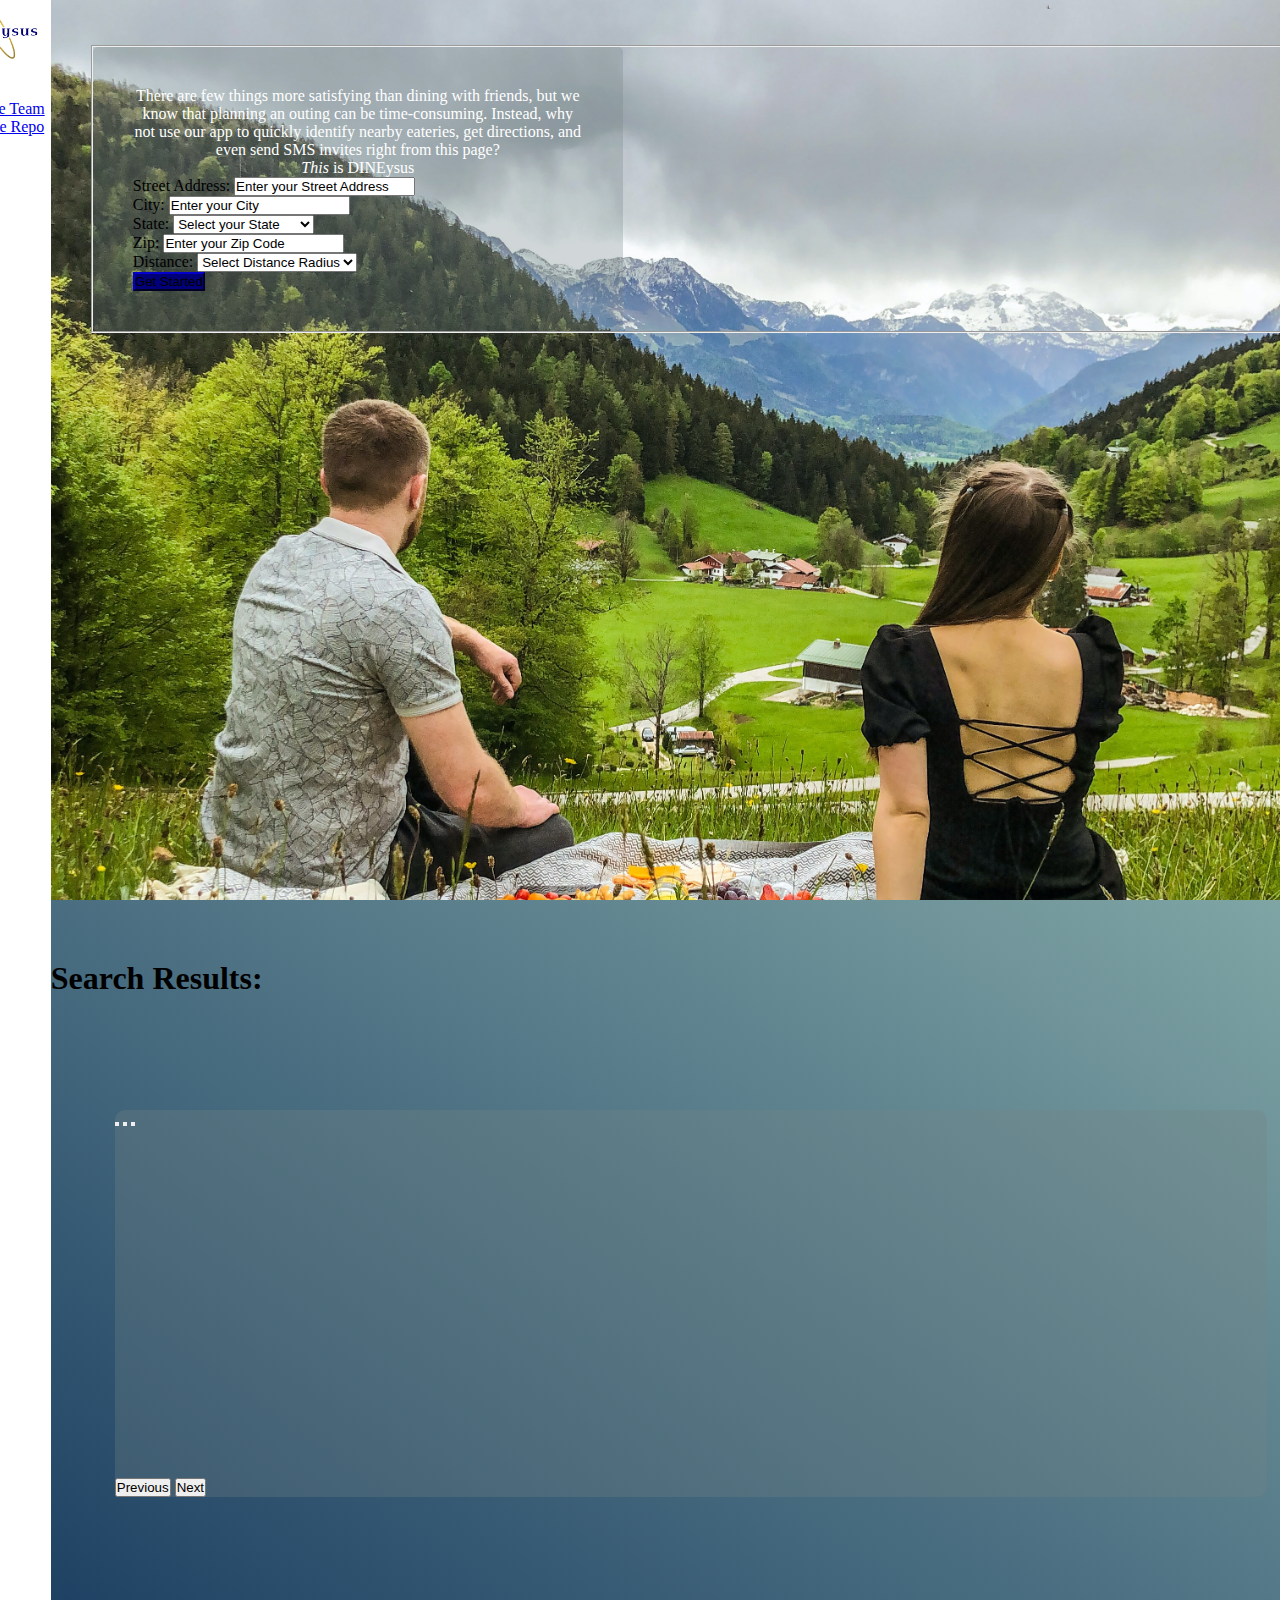
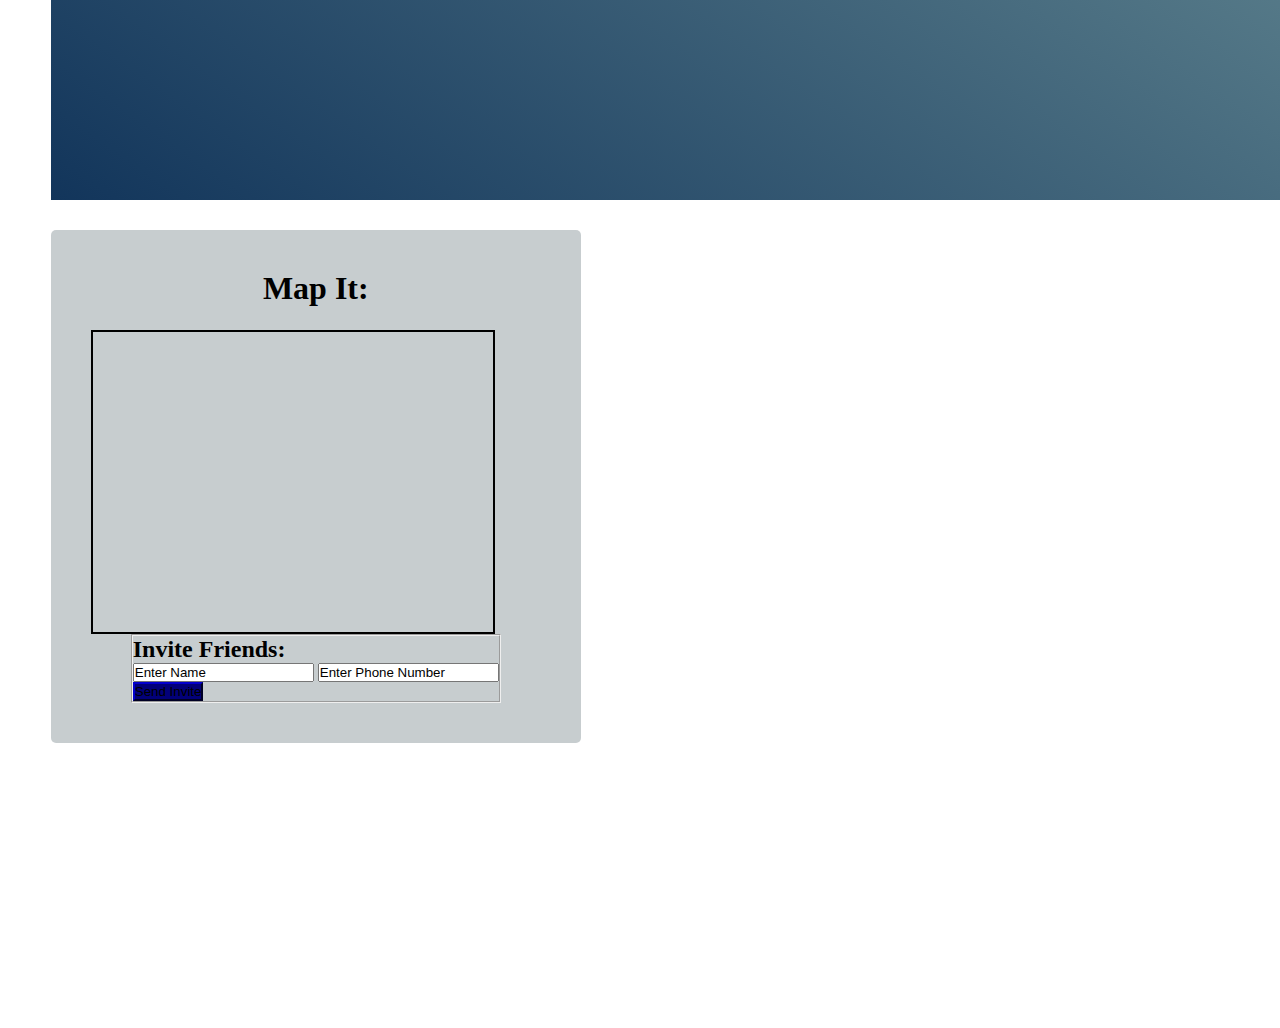
==== commit ec499082: "Friday lunch - added logo, debug twilio, reformat results section, changed some font colors" ====
--- a/index.html
+++ b/index.html
@@ -15,9 +15,9 @@
 </head>
 
 <body>
-    <nav class="navbar navbar-expand-lg navbar-light bg-light fixed-top">
+    <nav class="navbar navbar-expand-lg navbar-light bg-white fixed-top">
         <div class="container-fluid">
-            <a class="navbar-brand" href="#">Logo</a>
+            <img class="navbar-brand" src="css/images/logo1.jpg">
             <button class="navbar-toggler" type="button" data-bs-toggle="collapse"
                 data-bs-target="#navbarSupportedContent" aria-controls="navbarSupportedContent" aria-expanded="false"
                 aria-label="Toggle navigation">
@@ -27,7 +27,7 @@
             <div class="collapse navbar-collapse" id="navbarSupportedContent">
                 <ul class="navbar-nav me-auto mb-2 mb-lg-0">
                     <li class="nav-item">
-                        <a class="nav-link active" href="#">Home 
+                        <a class="nav-link" href="#">Home 
                         </a>
                     </li>
                     <li class="nav-item">
@@ -46,7 +46,7 @@
 
         <!-- User inputs to begin search -->
         <section class="start" style="height: 100vh; background-image: url('./css/images/picnic.jpg'); background-attachment: fixed; background-size: cover; background-position: center">
-            <div class="row" style="height: 50px"></div>
+            <div class="row" style="height: 45px"></div>
             <div class="row gx-4 gx-lg-5 align-items-center justify-content-center text-center">
             <form id="address">
                 <fieldset id="searchForm" class="text-white font-weight-bold">
@@ -69,7 +69,7 @@
                             </label>
                         </div>
                         <div>
-                            <label class="form-label text-muted"> State:
+                            <label class="form-label"> State:
                                 <select class="form-control" id="state" placeholder="Enter your State" required> 
                                     <option value="none" selected disabled hidden>
                                         Select your State
@@ -159,7 +159,7 @@
         </section>
 
 
-        <section id="resultsSection" class="results" style="height: 100vh; background-color: rgba(63, 167, 214, 0.3);">
+        <section id="resultsSection" class="results">
             <div class="row" style="height:60px;"><!-- This is an empty div to make up for the sticky header --></div>
             <div class="row pt-3" style="height: 150px">
                 <div class="container">
@@ -191,7 +191,7 @@
 
        
         <section id="mapSection" class="mapbox" style="height: 92vh; width: 100vw; background-image: url('./css/images/city.jpg'); background-attachment: fixed; background-size: cover;">
-            <div class="row" style="height:60px;">
+            <div class="row" style="height:30px;">
                 <!-- This is an empty div to make up for the sticky header -->
             </div>
             <div class="container-fluid mx-auto" style="border-radius: 5px; background-color: rgba(116,131,134,0.4); max-width: 50vh; padding: 40px;">
@@ -209,12 +209,12 @@
                             <!-- <div class="container-fluid" style="border-radius: 5px;  padding: 40px;"> --> 
                             <h2 class="text-white">Invite Friends:</h2>
                             <label class="form-label mb-2">
-                                <input type="text" class="recipientName form-control" placeholder="Enter Name">
+                                <input type="text" id="recipientName" class="form-control" placeholder="Enter Name">
                             </label>
                             <label class="form-label mb-2">
-                                <input type="tel" class="recipientNumber form-control" placeholder="Enter Phone Number">
-                            </label>
-                            <button type="button" class="btn btn-primary submitButton">Send Invite</button>
+                                <input type="tel" id="recipientNumber" class="form-control" placeholder="Enter Phone Number">
+                            </label>
+                            <button type="button" class="btn btn-primary" id="submitButton">Send Invite</button>
                         </fieldset>
                     </form>
                 </div>
--- a/css/styles.css
+++ b/css/styles.css
@@ -41,7 +41,7 @@
 .image-wrapper{
     height: 150px;
     width: auto;
-    margin: 0
+    margin-top: 10px
 }
 
 .result-image {
@@ -70,3 +70,34 @@
     color: #000
 }
 
+.navbar-brand {
+    height: 60px;
+    width: auto;
+}
+
+.btn {
+    background-color: #020079;
+    border-color: #020079;
+}
+
+/* .btn:hover {
+    background-color: #82A7A6;
+} */
+
+#resultsSection {
+    background-image: linear-gradient(to bottom left, #82a7a6, #12355b);
+    height: 100vh;
+}
+
+.carousel {
+    background-color: rgba(116, 131, 134, 0.3);
+    max-width: 90vw;
+    margin-left: auto;
+    margin-right: auto;
+    border-radius: 10px;
+    font-weight: bold;
+}
+
+p, h4 {
+    color: #FFF
+}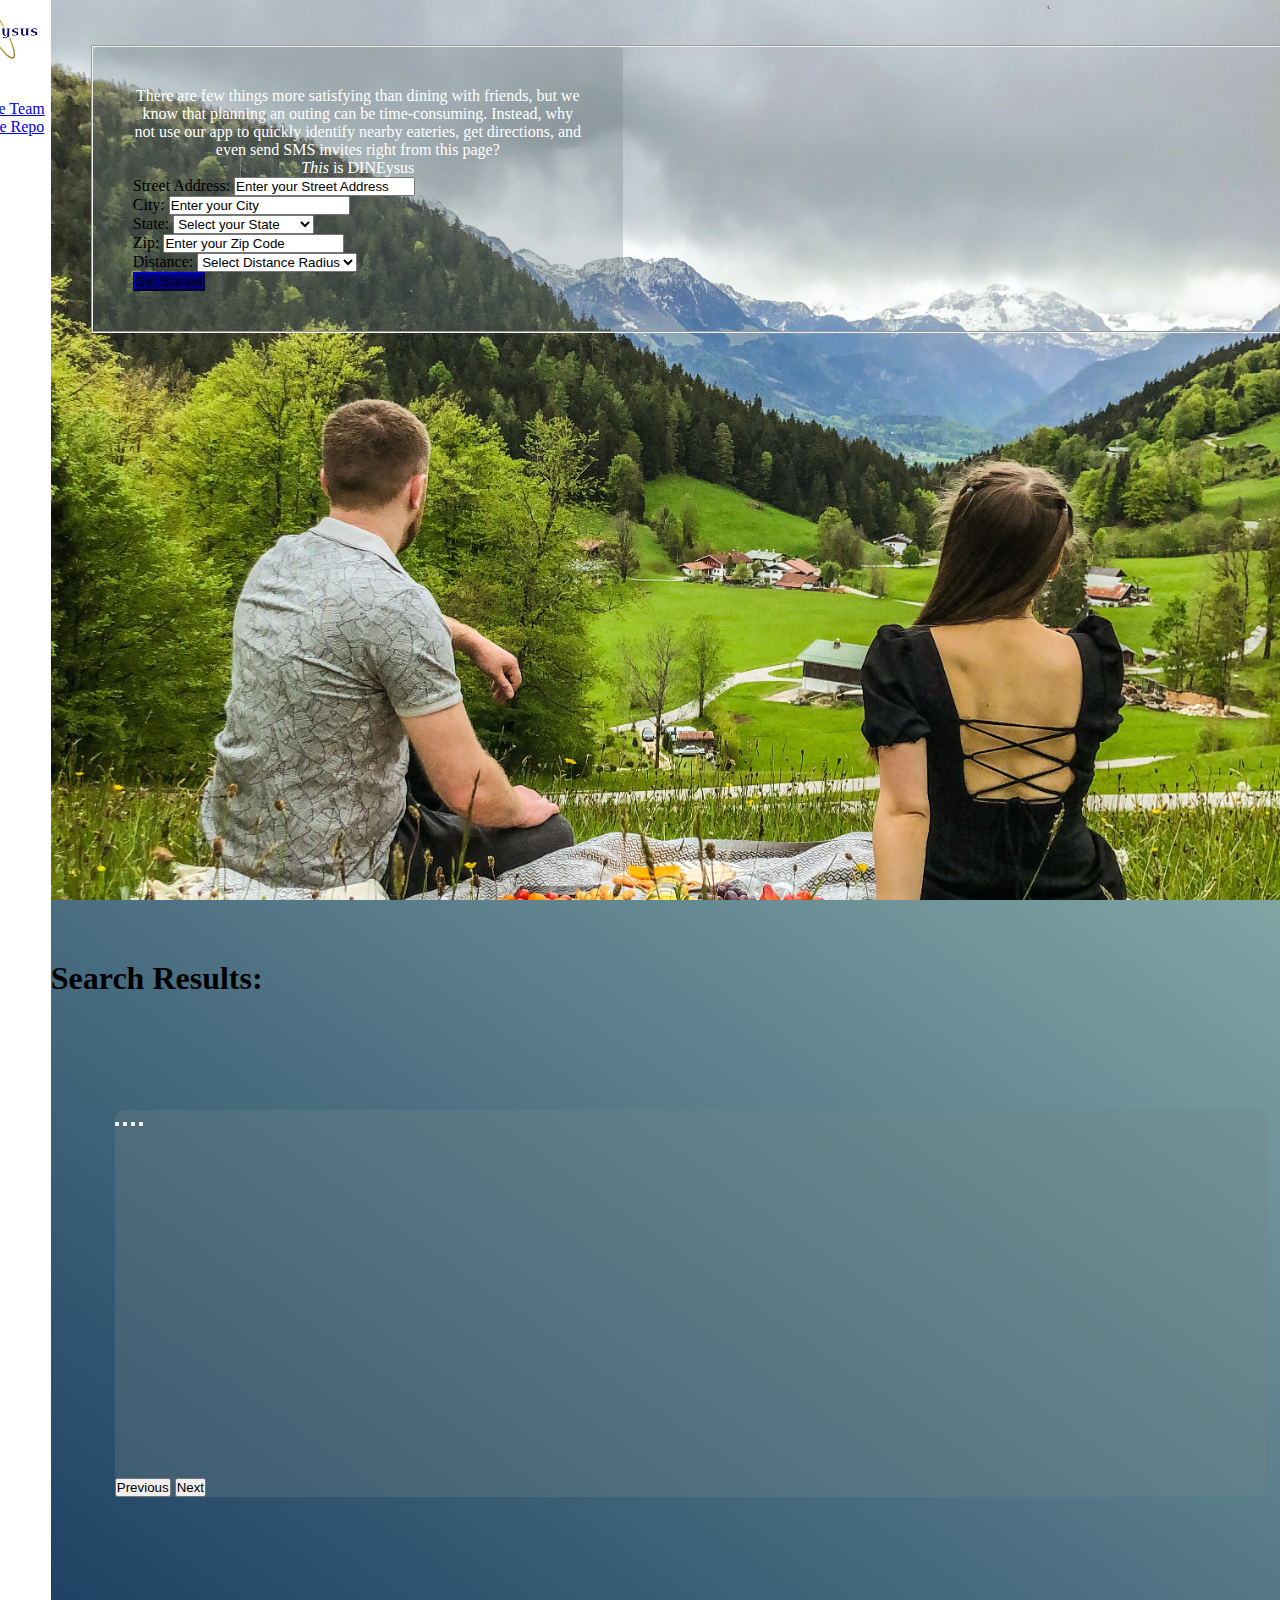
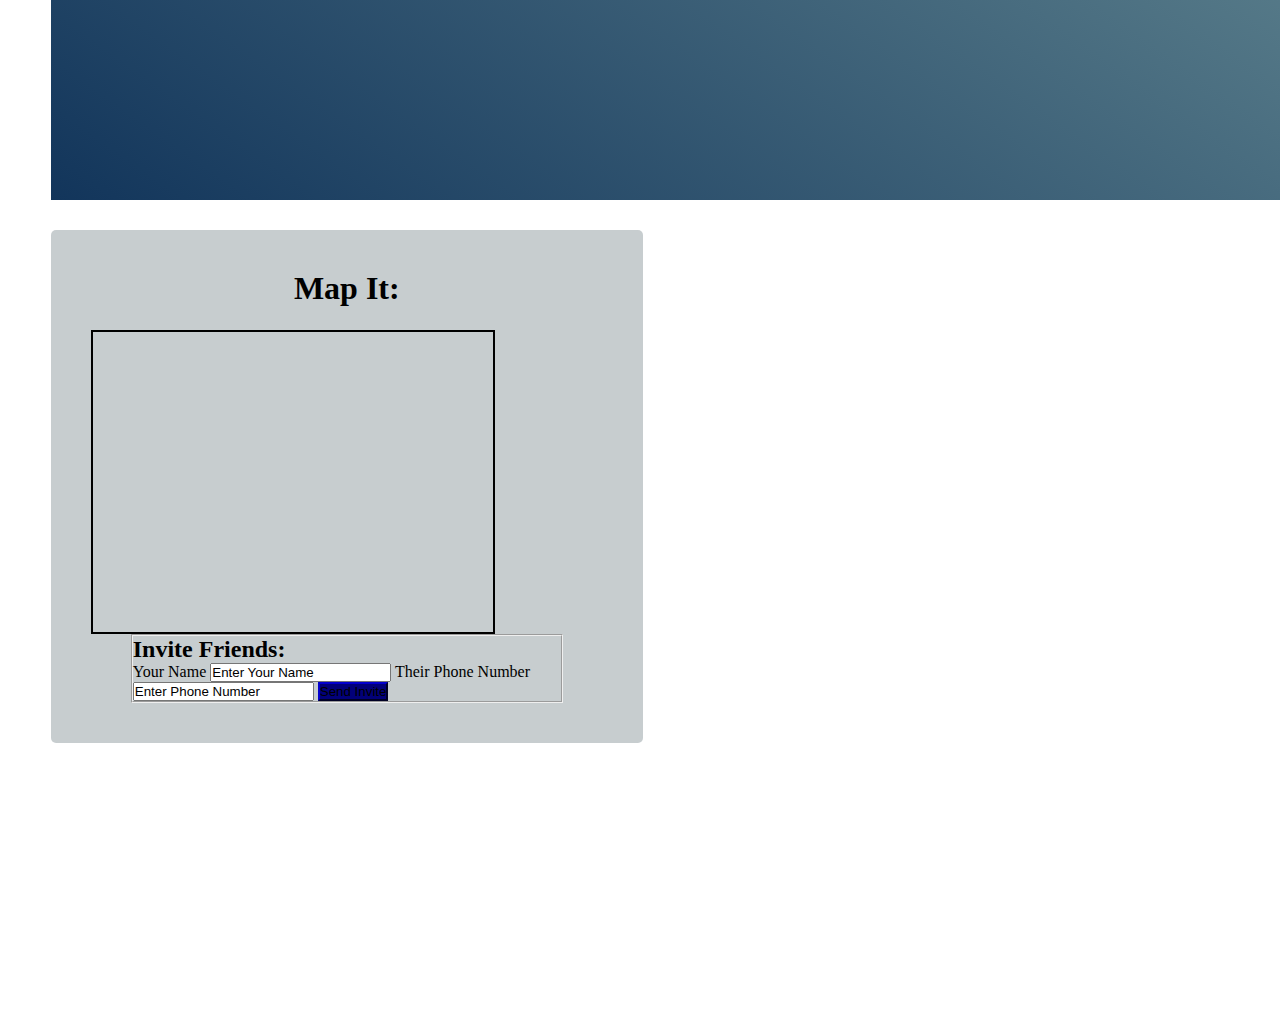
==== commit 2794bb24: "End of Friday - deleted unused files, added Immanuel bio photo, Jay's team page changes, fourth caro" ====
--- a/index.html
+++ b/index.html
@@ -43,8 +43,6 @@
     
     <div id="main">
         
-
-        <!-- User inputs to begin search -->
         <section class="start" style="height: 100vh; background-image: url('./css/images/picnic.jpg'); background-attachment: fixed; background-size: cover; background-position: center">
             <div class="row" style="height: 45px"></div>
             <div class="row gx-4 gx-lg-5 align-items-center justify-content-center text-center">
@@ -143,10 +141,10 @@
                                     <option value="none" selected disabled hidden>
                                         Select Distance Radius
                                     </option>
-                                    <option value="5">5mins</option>
-                                    <option value="10">10mins</option>
-                                    <option value="15">15mins</option>
-                                    <option value="20">20mins</option>
+                                    <option value="5">5 mins</option>
+                                    <option value="10">10 mins</option>
+                                    <option value="15">15 mins</option>
+                                    <option value="20">20 mins</option>
                                 </select>
                             </label>
                         </div>
@@ -160,7 +158,7 @@
 
 
         <section id="resultsSection" class="results">
-            <div class="row" style="height:60px;"><!-- This is an empty div to make up for the sticky header --></div>
+            <div class="row" id="resultsEmptyDiv"></div>
             <div class="row pt-3" style="height: 150px">
                 <div class="container">
                     <h1 class="text-center text-white">Search Results:</h1>
@@ -172,7 +170,9 @@
                     <div class="carousel-indicators">
                         <button type="button" data-bs-target="#myCarousel" data-bs-slide-to="0" class="active" aria-label="Slide 1"></button>
                         <button type="button" data-bs-target="#myCarousel" data-bs-slide-to="1" aria-label="Slide 2" class=""></button>
-                        <button type="button" data-bs-target="#myCarousel" data-bs-slide-to="2" aria-label="Slide 3" class="" aria-current="true"></button>
+                        <button type="button" data-bs-target="#myCarousel" data-bs-slide-to="2" aria-label="Slide 3" class=""></button>
+                        <button type="button" data-bs-target="#myCarousel" data-bs-slide-to="3" aria-label="Slide 4" class="" aria-current="true"></button>
+
                     </div>
                 
                     <!-- Wrapper for slides -->
@@ -191,27 +191,25 @@
 
        
         <section id="mapSection" class="mapbox" style="height: 92vh; width: 100vw; background-image: url('./css/images/city.jpg'); background-attachment: fixed; background-size: cover;">
-            <div class="row" style="height:30px;">
-                <!-- This is an empty div to make up for the sticky header -->
-            </div>
-            <div class="container-fluid mx-auto" style="border-radius: 5px; background-color: rgba(116,131,134,0.4); max-width: 50vh; padding: 40px;">
+            <div class="row" style="height:30px;"></div>
+            <div class="container-fluid mx-auto" style="border-radius: 5px; background-color: rgba(116,131,134,0.4); max-width: 40vw; padding: 40px;">
                 <div class="row pt-3" style="height: 60px">
                     <div class="container">
                         <h1 class="text-white" style="text-align: center;">Map It:</h1>
                     </div>
                 </div>
-                <div class="row pt-3 justify-content-center">
-                    <div id='map' class="pt-2 pb-2" style='width: 400px; height: 300px; border: solid black; border-width: 2px;'></div>
+                <div class="container-fluid pt-3 justify-content-center mx-auto mapDiv">
+                    <div id='map' class="pt-2 pb-2" style="max-width: 30vw;"></div>
                 </div>
                 <div class="row text-center pt-3 pb-3" id="invite">
                     <form>
                         <fieldset>
                             <!-- <div class="container-fluid" style="border-radius: 5px;  padding: 40px;"> --> 
                             <h2 class="text-white">Invite Friends:</h2>
-                            <label class="form-label mb-2">
-                                <input type="text" id="recipientName" class="form-control" placeholder="Enter Name">
-                            </label>
-                            <label class="form-label mb-2">
+                            <label class="form-label mb-2 text-white">Your Name
+                                <input type="text" id="recipientName" class="form-control" placeholder="Enter Your Name">
+                            </label>
+                            <label class="form-label mb-2 text-white">Their Phone Number
                                 <input type="tel" id="recipientNumber" class="form-control" placeholder="Enter Phone Number">
                             </label>
                             <button type="button" class="btn btn-primary" id="submitButton">Send Invite</button>
--- a/css/styles.css
+++ b/css/styles.css
@@ -22,8 +22,6 @@
     /* align-items: flex-end; */
     min-height: 100vh;
 }
-
-
 
 .text-description {
     text-align: center;
@@ -55,8 +53,8 @@
 .fit-image{
     width: 100%;
     object-fit: cover;
-    height: 300px; /* only if you want fixed height */
-    }
+    height: 300px; 
+}
 
 .carousel-inner {
     height: 350px;
@@ -80,10 +78,6 @@
     border-color: #020079;
 }
 
-/* .btn:hover {
-    background-color: #82A7A6;
-} */
-
 #resultsSection {
     background-image: linear-gradient(to bottom left, #82a7a6, #12355b);
     height: 100vh;
@@ -100,4 +94,15 @@
 
 p, h4 {
     color: #FFF
+}
+
+#resultsEmptyDiv {
+    height: 60px;
+}
+
+.mapDiv {
+    max-width: 400px;    
+    height: 300px; 
+    border: solid black; 
+    border-width: 2px;
 }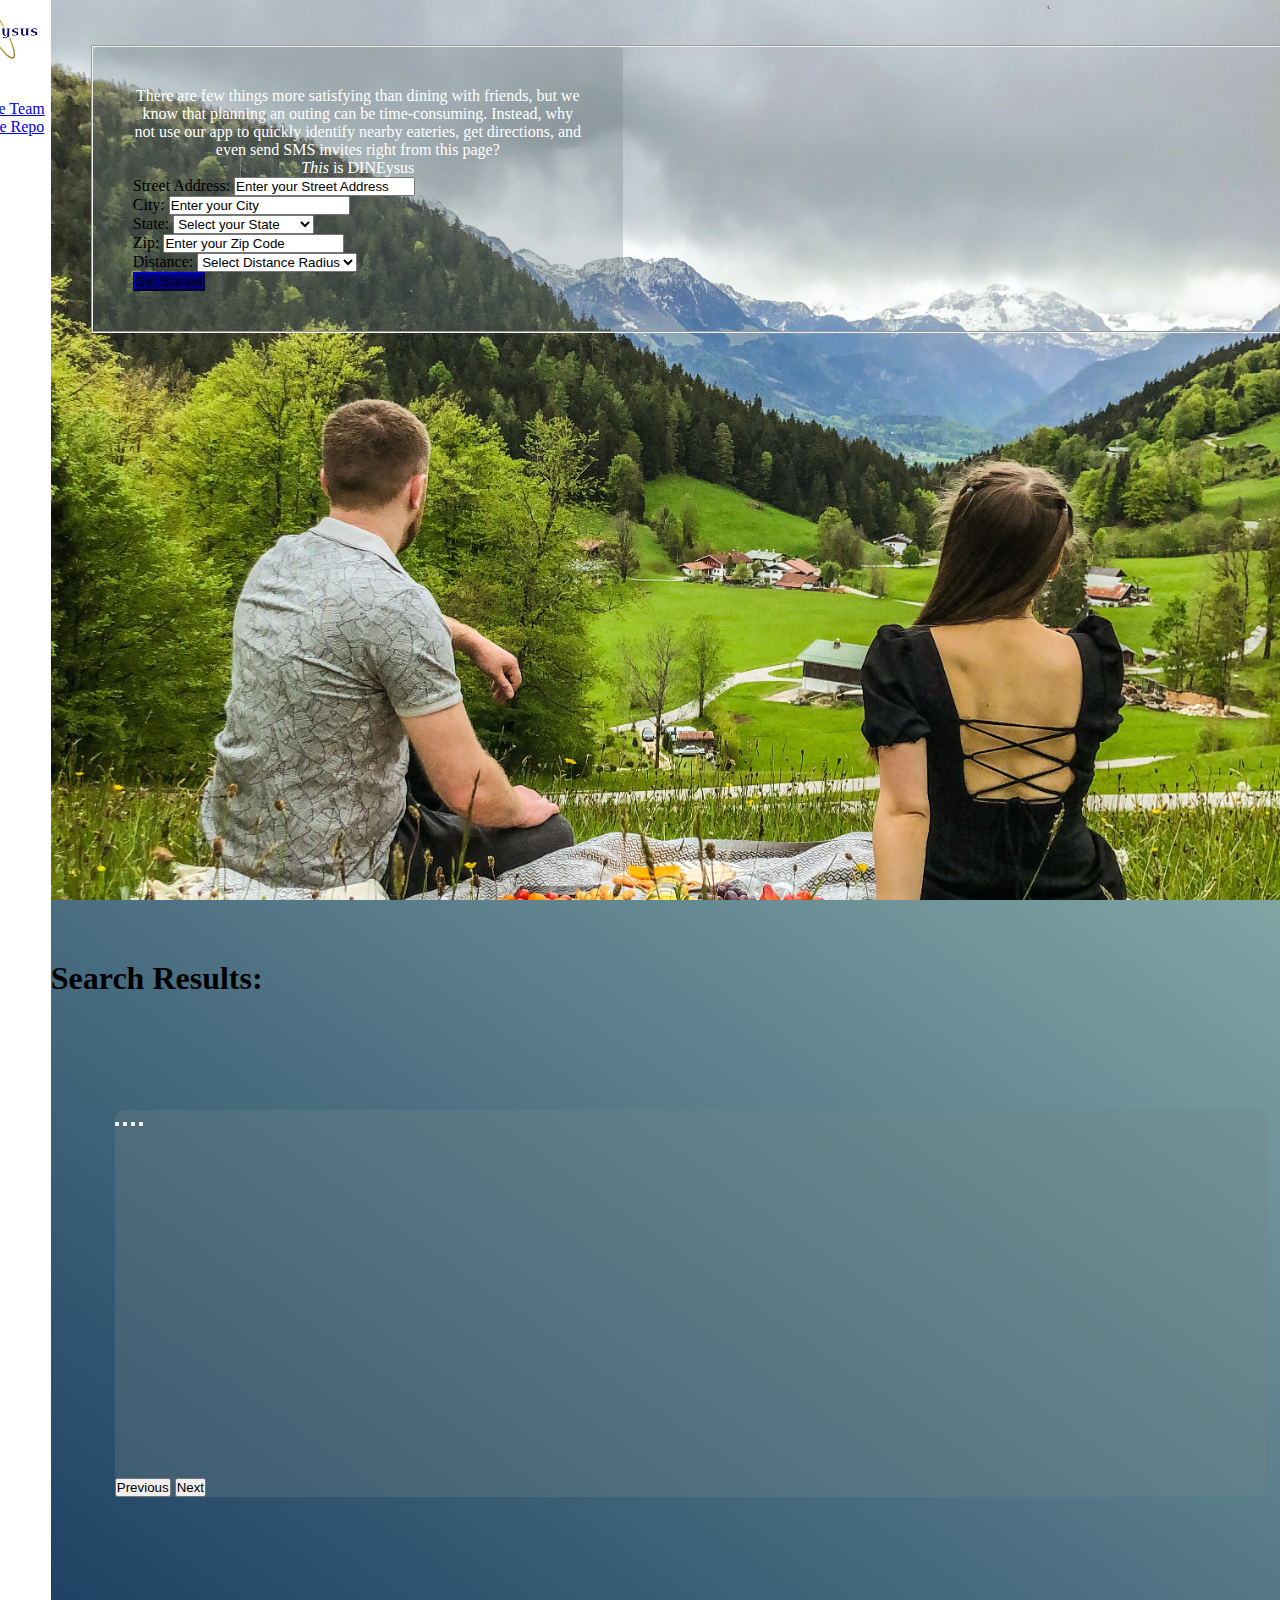
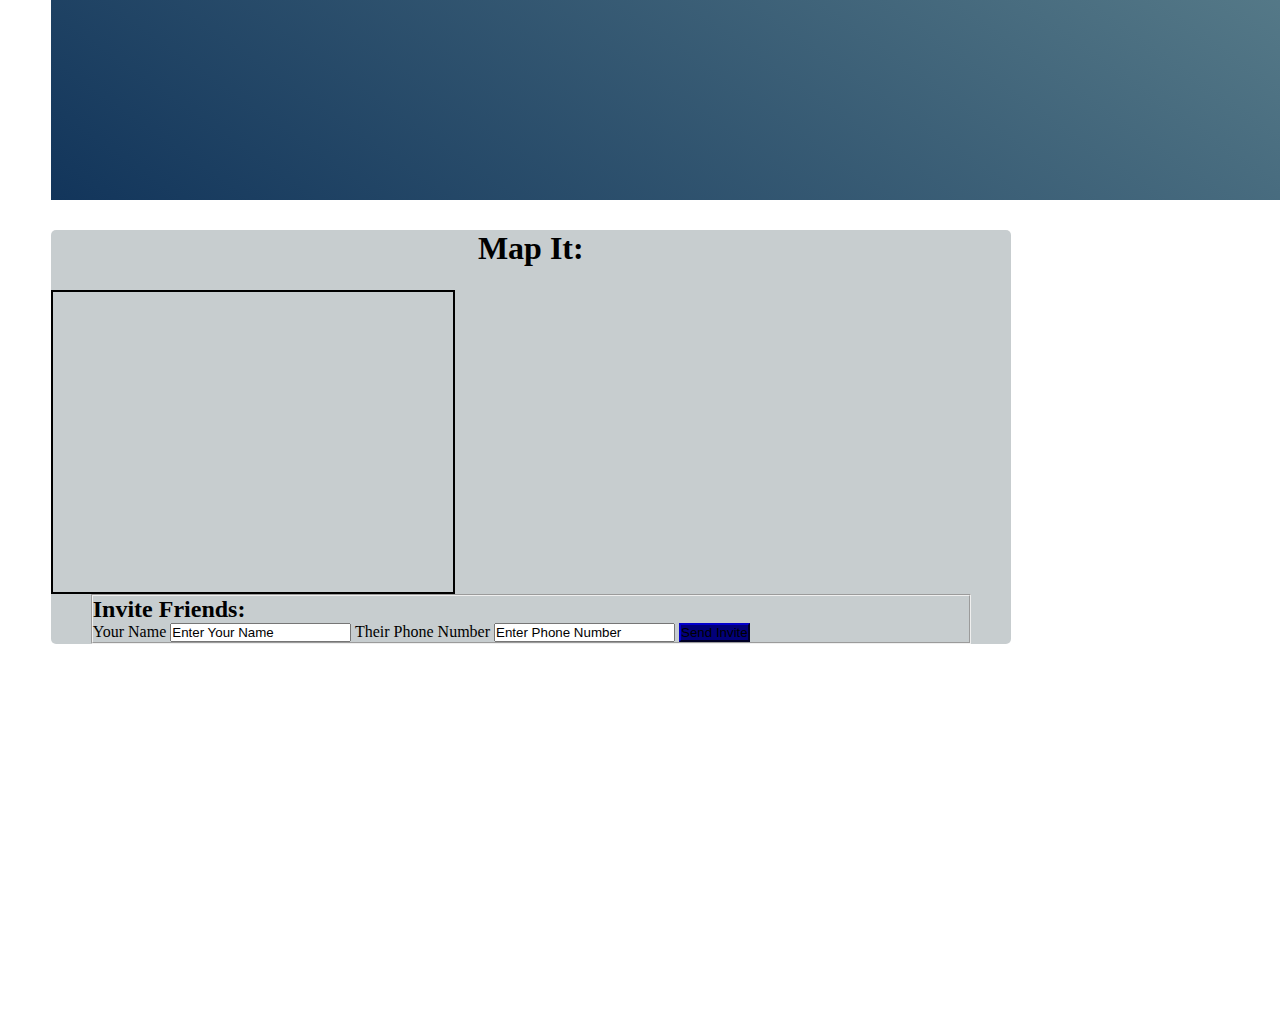
==== commit 61ed9690: "Monday, pre-presentation. Fixed responsiveness and map div. Updated README" ====
--- a/index.html
+++ b/index.html
@@ -43,7 +43,7 @@
     
     <div id="main">
         
-        <section class="start" style="height: 100vh; background-image: url('./css/images/picnic.jpg'); background-attachment: fixed; background-size: cover; background-position: center">
+        <section class="start" style="min-height: 100vh; background-image: url('./css/images/picnic.jpg'); background-attachment: fixed; background-size: cover; background-position: center">
             <div class="row" style="height: 45px"></div>
             <div class="row gx-4 gx-lg-5 align-items-center justify-content-center text-center">
             <form id="address">
@@ -190,16 +190,16 @@
         </section>
 
        
-        <section id="mapSection" class="mapbox" style="height: 92vh; width: 100vw; background-image: url('./css/images/city.jpg'); background-attachment: fixed; background-size: cover;">
+        <section id="mapSection" class="mapbox" style="min-height: 92vh; width: 100vw; background-image: url('./css/images/city.jpg'); background-attachment: fixed; background-size: cover;">
             <div class="row" style="height:30px;"></div>
-            <div class="container-fluid mx-auto" style="border-radius: 5px; background-color: rgba(116,131,134,0.4); max-width: 40vw; padding: 40px;">
+            <div class="container-fluid mx-auto" style="border-radius: 5px; background-color: rgba(116,131,134,0.4); max-width: 75vw;">
                 <div class="row pt-3" style="height: 60px">
                     <div class="container">
                         <h1 class="text-white" style="text-align: center;">Map It:</h1>
                     </div>
                 </div>
-                <div class="container-fluid pt-3 justify-content-center mx-auto mapDiv">
-                    <div id='map' class="pt-2 pb-2" style="max-width: 30vw;"></div>
+                <div class="justify-content-center mx-auto mapDiv">
+                    <div id='map' style="height: 300px; width: 100%"></div>
                 </div>
                 <div class="row text-center pt-3 pb-3" id="invite">
                     <form>
--- a/css/styles.css
+++ b/css/styles.css
@@ -102,7 +102,10 @@
 
 .mapDiv {
     max-width: 400px;    
-    height: 300px; 
+    min-height: 300px;
+    height: auto; 
     border: solid black; 
     border-width: 2px;
-}+}
+
+
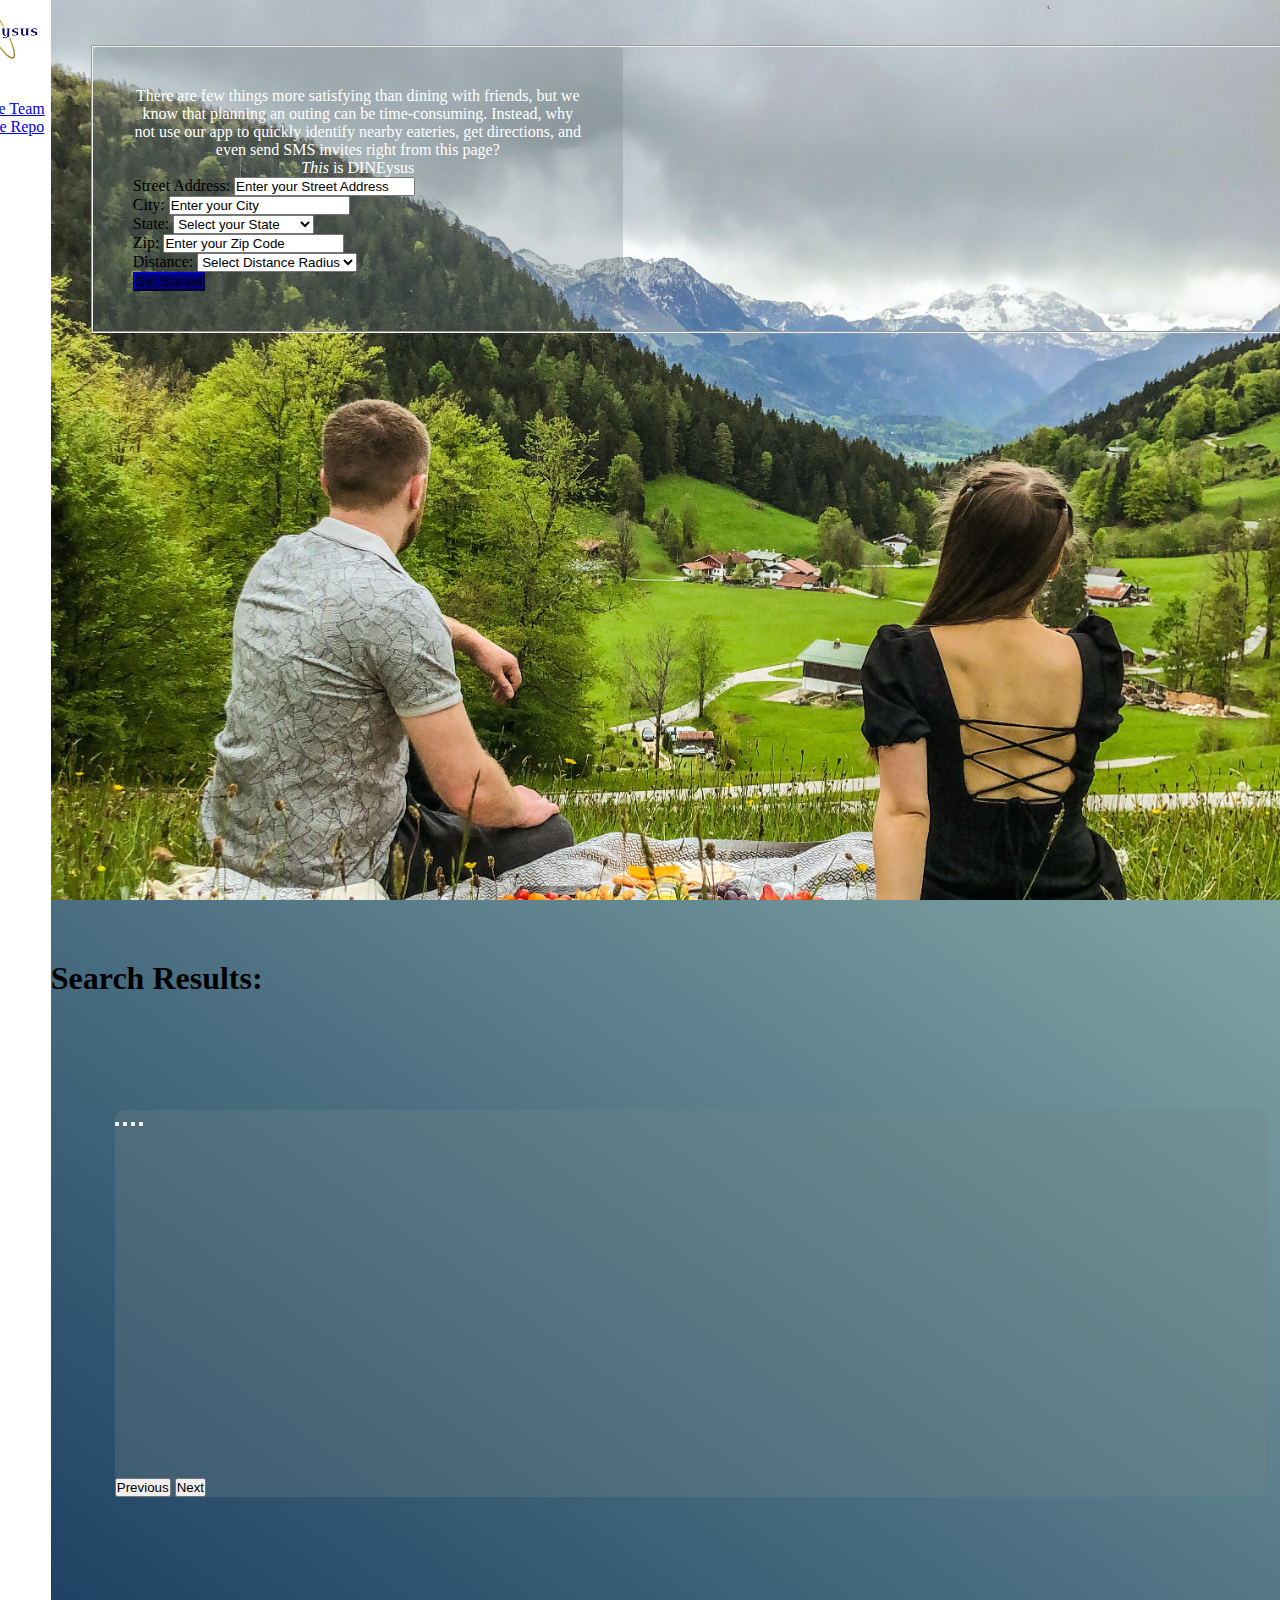
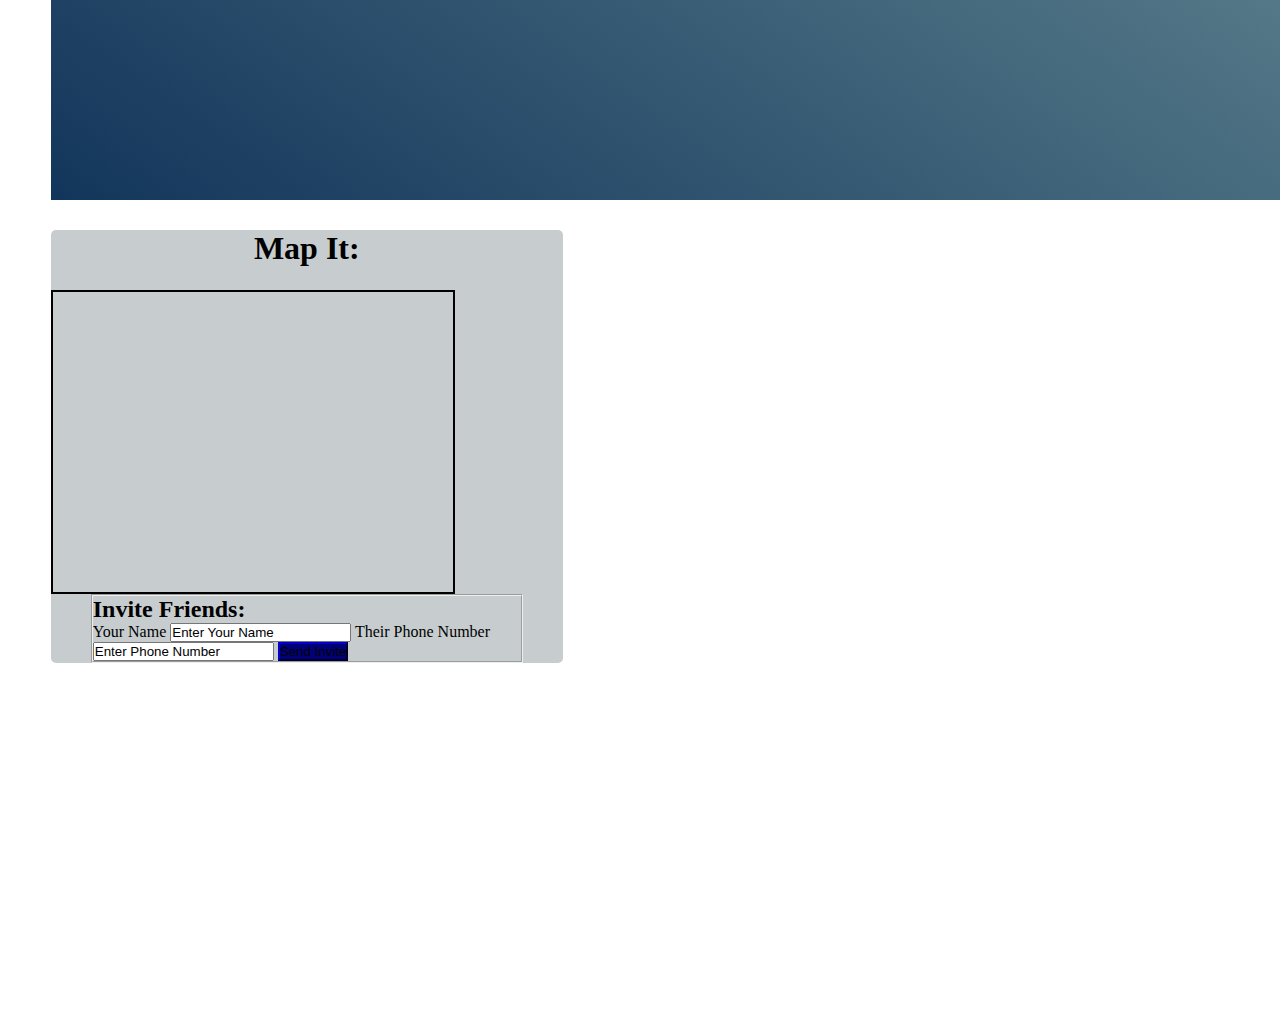
==== commit 9dd9ea1c: "slight changes" ====
--- a/index.html
+++ b/index.html
@@ -43,7 +43,7 @@
     
     <div id="main">
         
-        <section class="start" style="min-height: 100vh; background-image: url('./css/images/picnic.jpg'); background-attachment: fixed; background-size: cover; background-position: center">
+        <section class="start" style="height: 100vh; background-image: url('./css/images/picnic.jpg'); background-attachment: fixed; background-size: cover; background-position: center">
             <div class="row" style="height: 45px"></div>
             <div class="row gx-4 gx-lg-5 align-items-center justify-content-center text-center">
             <form id="address">
@@ -190,16 +190,16 @@
         </section>
 
        
-        <section id="mapSection" class="mapbox" style="min-height: 92vh; width: 100vw; background-image: url('./css/images/city.jpg'); background-attachment: fixed; background-size: cover;">
+        <section id="mapSection" class="mapbox" style="height: 92vh; width: 100vw; background-image: url('./css/images/city.jpg'); background-attachment: fixed; background-size: cover;">
             <div class="row" style="height:30px;"></div>
-            <div class="container-fluid mx-auto" style="border-radius: 5px; background-color: rgba(116,131,134,0.4); max-width: 75vw;">
+            <div class="container-fluid mx-auto" style="border-radius: 5px; background-color: rgba(116,131,134,0.4); max-width: 40vw;">
                 <div class="row pt-3" style="height: 60px">
                     <div class="container">
                         <h1 class="text-white" style="text-align: center;">Map It:</h1>
                     </div>
                 </div>
                 <div class="justify-content-center mx-auto mapDiv">
-                    <div id='map' style="height: 300px; width: 100%"></div>
+                    <div id='map' style="max-width: 30vw;"></div>
                 </div>
                 <div class="row text-center pt-3 pb-3" id="invite">
                     <form>
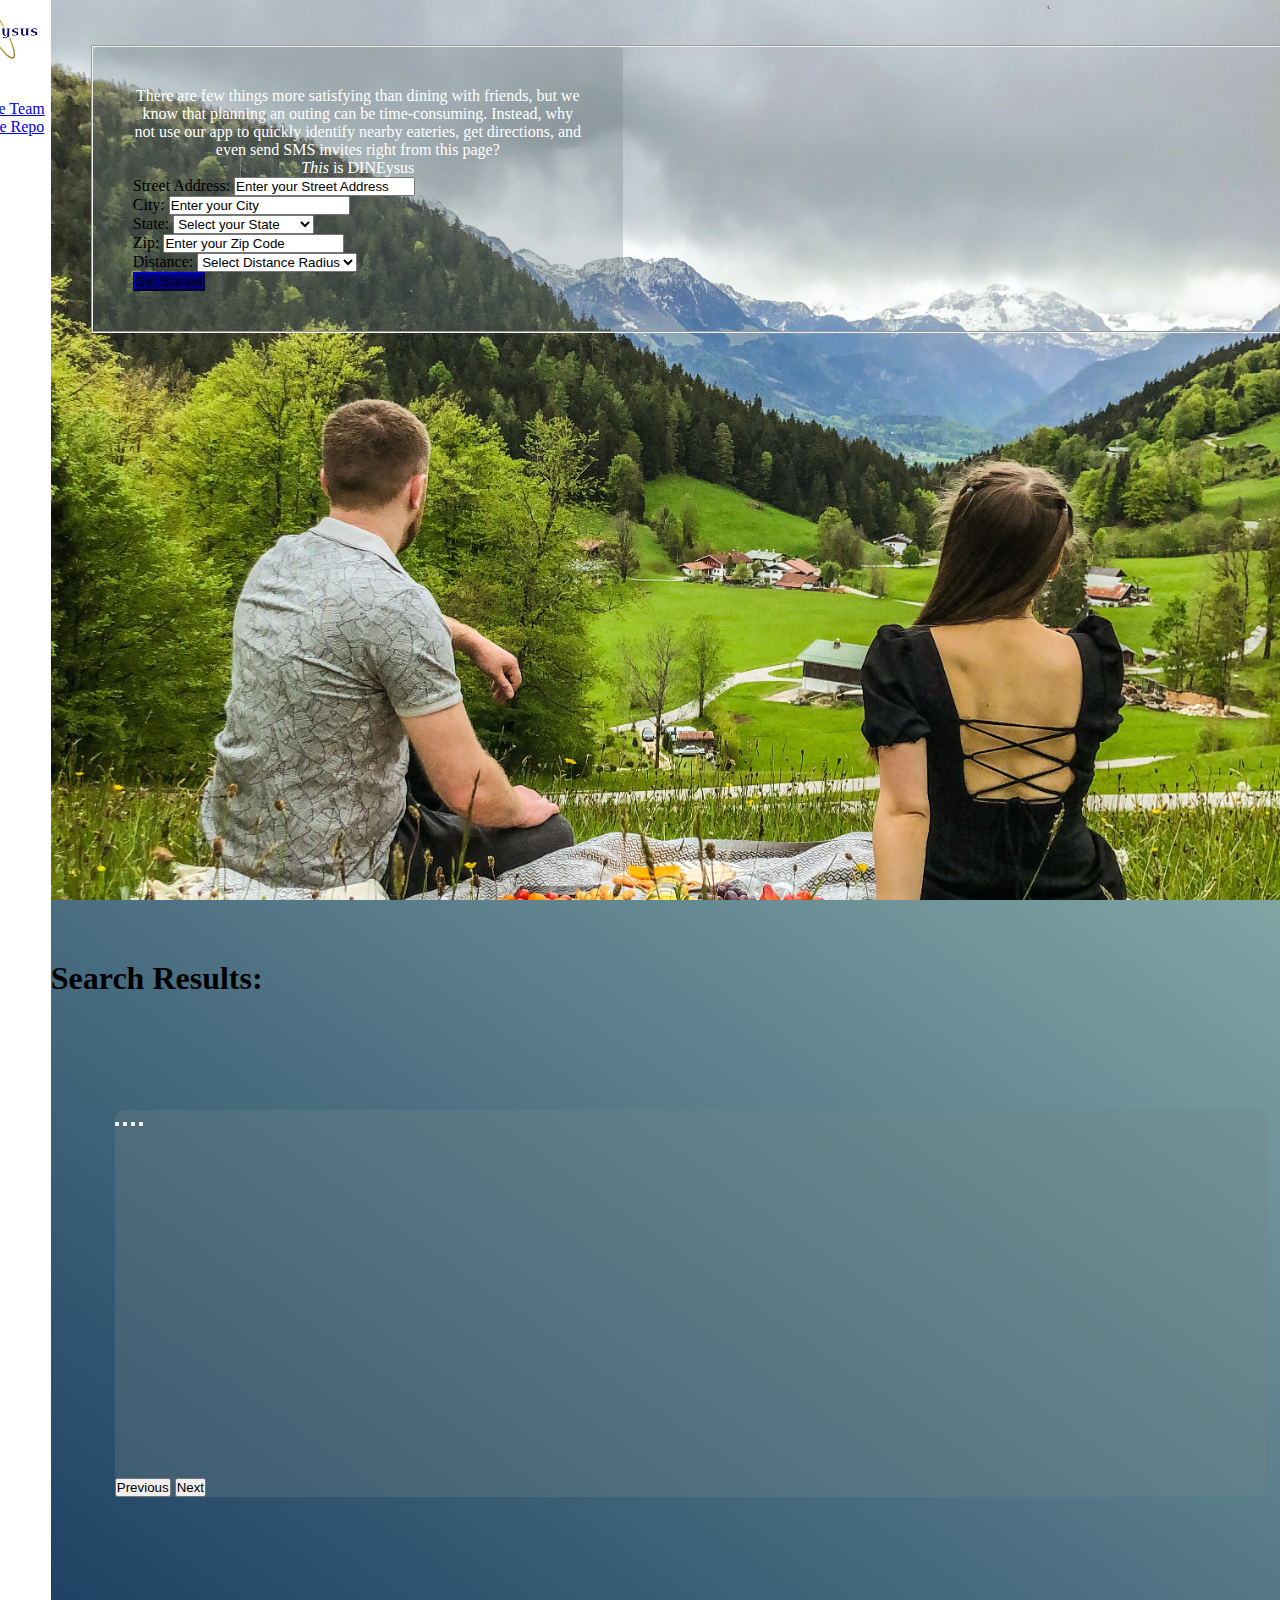
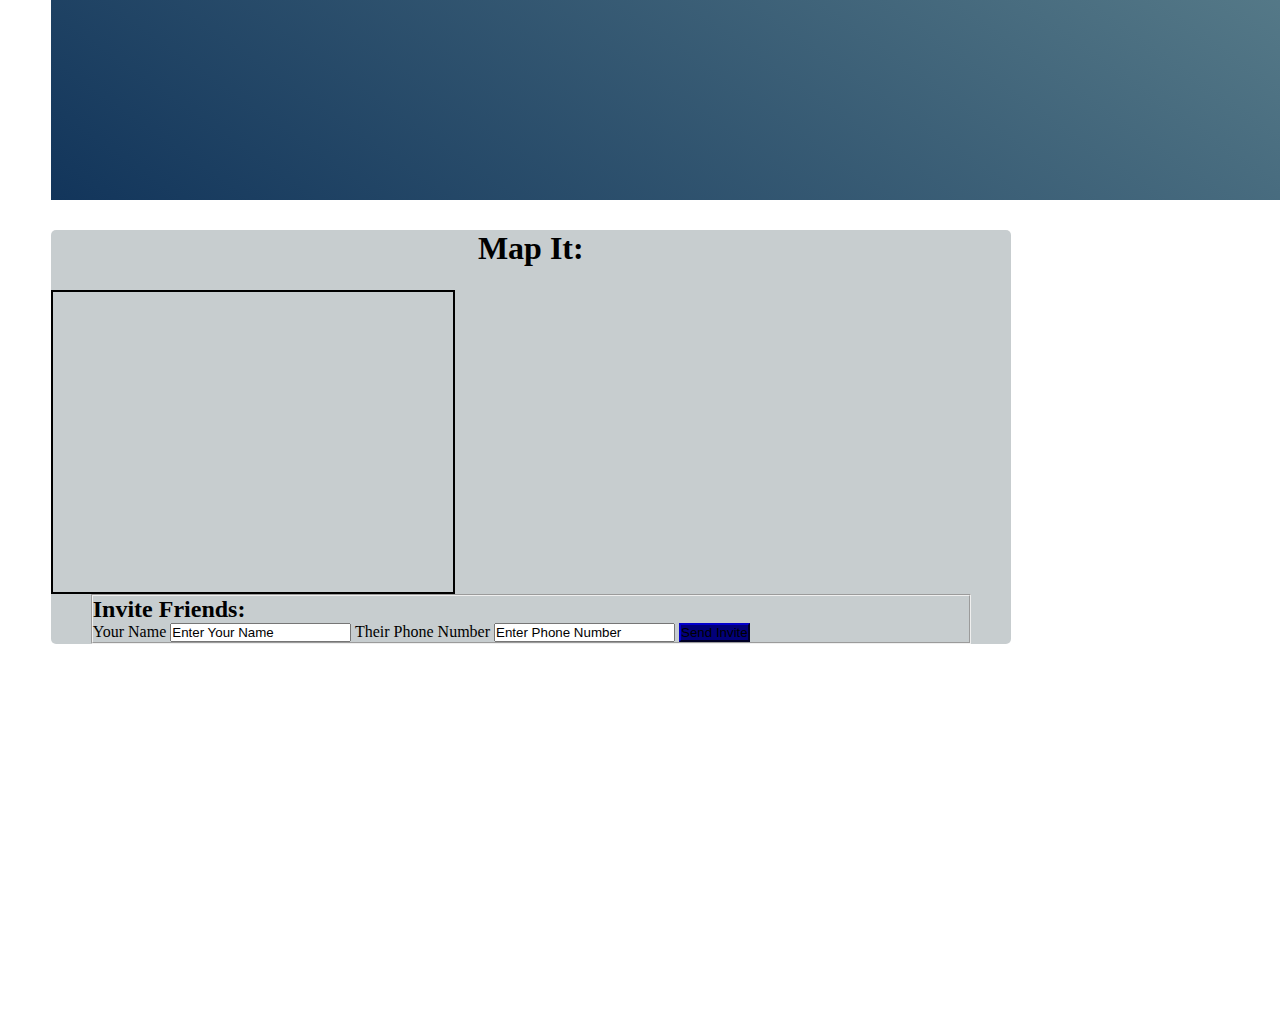
==== commit 70df8710: "Merging local changes" ====
--- a/index.html
+++ b/index.html
@@ -43,7 +43,7 @@
     
     <div id="main">
         
-        <section class="start" style="height: 100vh; background-image: url('./css/images/picnic.jpg'); background-attachment: fixed; background-size: cover; background-position: center">
+        <section class="start" style="min-height: 100vh; background-image: url('./css/images/picnic.jpg'); background-attachment: fixed; background-size: cover; background-position: center">
             <div class="row" style="height: 45px"></div>
             <div class="row gx-4 gx-lg-5 align-items-center justify-content-center text-center">
             <form id="address">
@@ -190,16 +190,16 @@
         </section>
 
        
-        <section id="mapSection" class="mapbox" style="height: 92vh; width: 100vw; background-image: url('./css/images/city.jpg'); background-attachment: fixed; background-size: cover;">
+        <section id="mapSection" class="mapbox" style="min-height: 92vh; width: 100vw; background-image: url('./css/images/city.jpg'); background-attachment: fixed; background-size: cover;">
             <div class="row" style="height:30px;"></div>
-            <div class="container-fluid mx-auto" style="border-radius: 5px; background-color: rgba(116,131,134,0.4); max-width: 40vw;">
+            <div class="container-fluid mx-auto" style="border-radius: 5px; background-color: rgba(116,131,134,0.4); max-width: 75vw;">
                 <div class="row pt-3" style="height: 60px">
                     <div class="container">
                         <h1 class="text-white" style="text-align: center;">Map It:</h1>
                     </div>
                 </div>
                 <div class="justify-content-center mx-auto mapDiv">
-                    <div id='map' style="max-width: 30vw;"></div>
+                    <div id='map' style="height: 300px; width: 100%"></div>
                 </div>
                 <div class="row text-center pt-3 pb-3" id="invite">
                     <form>
